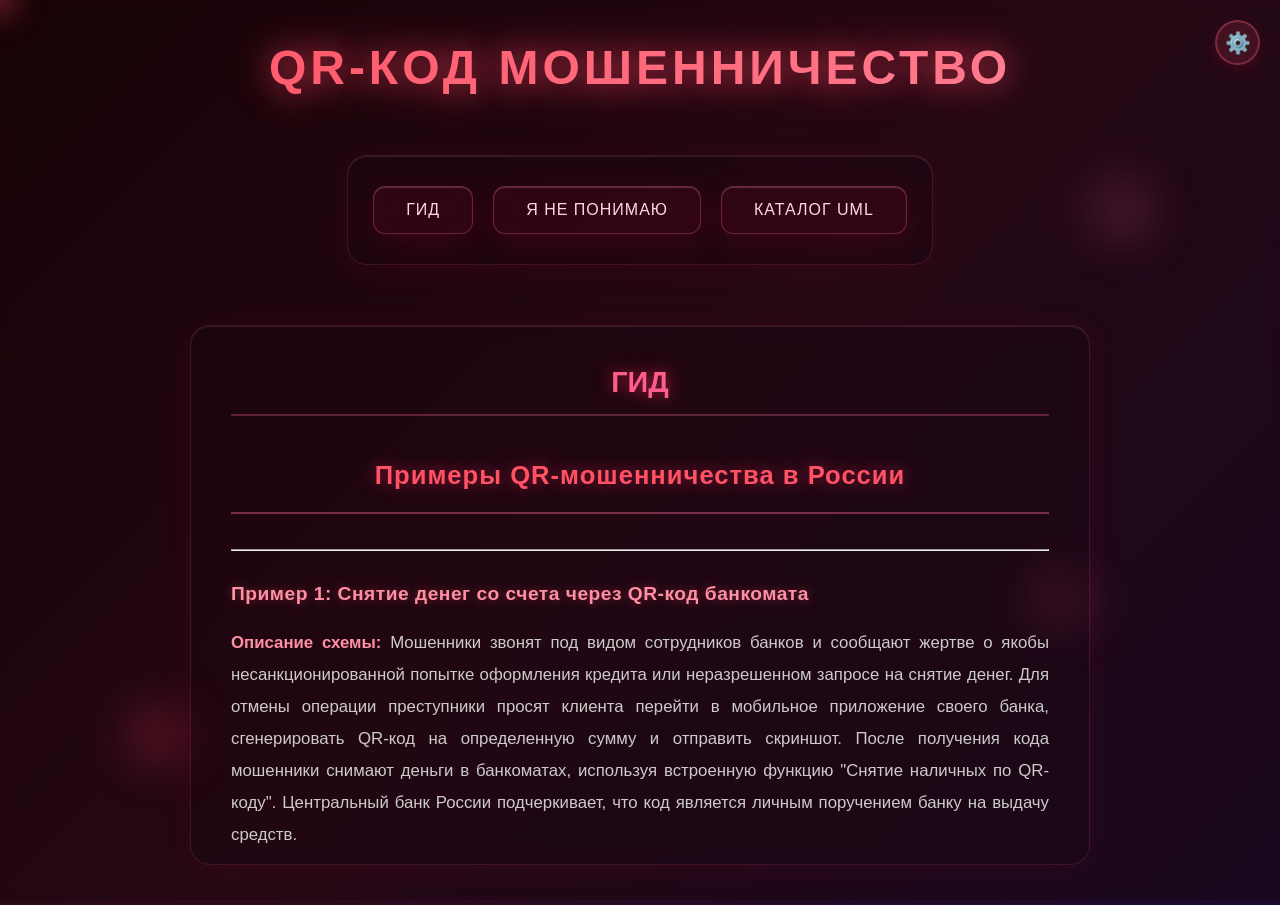
==== index.html @ 312cb4a6 "Rename QR-KOD-MOShENNIChESTVO_V1.html to index.html" ====
<!DOCTYPE html>
<html lang="ru">
<head>
    <meta charset="UTF-8">
    <meta name="viewport" content="width=device-width, initial-scale=1.0">
    <title>Glassmorphism Portal</title>
    <style>
        * {
            margin: 0;
            padding: 0;
            box-sizing: border-box;
        }

        body {
            font-family: -apple-system, BlinkMacSystemFont, 'Segoe UI', Roboto, sans-serif;
            min-height: 100vh;
            background: linear-gradient(135deg, #1a0507 0%, #2d0a1a 50%, #1a0a2e 100%);
            overflow: hidden;
            color: #e0e0e0;
        }

        /* Фиксированный фон с изображением */
        .bg-container {
            position: fixed;
            top: 0;
            left: 0;
            width: 100%;
            height: 100%;
            background-image: url('https://agi-prod-file-upload-public-main-use1.s3.amazonaws.com/bddd2656-82e0-4838-841e-92b4716a9c15');
            background-size: cover;
            background-position: center;
            background-attachment: fixed;
            z-index: -1;
            opacity: 0.85;
            filter: brightness(0.95) contrast(1.15) saturate(1.1);
        }

        /* Затемняющий слой */
        .overlay {
            position: fixed;
            top: 0;
            left: 0;
            width: 100%;
            height: 100%;
            background: rgba(26, 5, 10, 0.35);
            backdrop-filter: blur(4px) saturate(0.9);
            z-index: -0.5;
        }

        /* Контейнер приложения */
        .app-container {
            position: relative;
            z-index: 1;
            min-height: 100vh;
            display: flex;
            flex-direction: column;
            padding: 20px;
        }

        /* Заголовок */
        .header {
            text-align: center;
            padding: 20px 20px 30px;
            margin-bottom: 30px;
        }

        .header h1 {
            font-size: 3rem;
            margin: 0;
            font-weight: 900;
            letter-spacing: 4px;
            text-transform: uppercase;
            background: linear-gradient(135deg, #ff5264 0%, #ff8fa3 100%);
            -webkit-background-clip: text;
            -webkit-text-fill-color: transparent;
            background-clip: text;
            text-shadow: 0 0 30px rgba(255, 82, 100, 0.5);
            filter: drop-shadow(0 0 20px rgba(255, 50, 100, 0.4));
            transition: all 0.3s ease;
        }

        .header h1:hover {
            text-shadow: 0 0 40px rgba(255, 82, 100, 0.7);
            filter: drop-shadow(0 0 30px rgba(255, 82, 100, 0.6));
        }

        /* Навигационные кнопки (glassmorphism) */
        .nav-buttons {
            display: flex;
            justify-content: center;
            gap: 20px;
            flex-wrap: wrap;
            padding: 30px 25px;
            margin-bottom: 40px;
            background: rgba(30, 8, 18, 0.35);
            border: 1px solid rgba(255, 100, 150, 0.15);
            border-radius: 20px;
            backdrop-filter: blur(10px) saturate(0.95);
            box-shadow: 0 4px 32px rgba(255, 20, 60, 0.08), inset 0 1px 1px rgba(255, 255, 255, 0.1);
            width: fit-content;
            margin-left: auto;
            margin-right: auto;
        }

        .nav-btn {
            padding: 14px 32px;
            font-size: 1rem;
            font-weight: 500;
            border: 1.5px solid rgba(255, 100, 150, 0.3);
            background: rgba(255, 20, 60, 0.08);
            color: #ffd4e5;
            border-radius: 12px;
            cursor: pointer;
            transition: all 0.3s cubic-bezier(0.16, 1, 0.3, 1);
            backdrop-filter: blur(20px) saturate(1.2);
            box-shadow: 0 8px 32px rgba(255, 20, 60, 0.12), inset 0 1px 1px rgba(255, 255, 255, 0.2);
            position: relative;
            overflow: hidden;
            text-transform: uppercase;
            letter-spacing: 1px;
        }

        .nav-btn::before {
            display: none;
        }

        .nav-btn:hover {
            background: rgba(255, 50, 100, 0.18);
            border-color: rgba(255, 100, 150, 0.6);
            transform: translateY(-3px) scale(1.05);
            box-shadow: 0 12px 48px rgba(255, 50, 100, 0.35), inset 0 1px 1px rgba(255, 255, 255, 0.3);
            text-shadow: 0 0 15px rgba(255, 100, 150, 0.9);
        }

        .nav-btn:active {
            transform: translateY(-1px) scale(0.98);
        }

        /* Контентная область */
        .content-area {
            flex: 1;
            display: flex;
            align-items: center;
            justify-content: center;
            padding: 20px;
            min-height: 300px;
        }

        /* Блок контента (glassmorphism) */
        .content-block {
            background: rgba(30, 8, 18, 0.35);
            border: 1px solid rgba(255, 100, 150, 0.15);
            border-radius: 20px;
            padding: 40px;
            max-width: 900px;
            width: 100%;
            max-height: 60vh;
            overflow-y: auto;
            backdrop-filter: blur(10px) saturate(0.95);
            box-shadow: 0 4px 32px rgba(255, 20, 60, 0.08), inset 0 1px 1px rgba(255, 255, 255, 0.1);
            opacity: 0;
            transform: translateY(30px);
            animation: slideUp 0.6s cubic-bezier(0.16, 1, 0.3, 1) forwards;
        }

        .content-block.hidden {
            opacity: 0;
            transform: translateY(30px);
            animation: slideOut 0.4s cubic-bezier(0.16, 1, 0.3, 1) forwards;
        }

        .content-block h2 {
            font-size: 1.8rem;
            margin-bottom: 20px;
            color: #ff5c8a;
            text-shadow: 0 0 15px rgba(255, 50, 100, 0.6), 0 0 30px rgba(255, 80, 130, 0.2);
            border-bottom: 2px solid rgba(255, 100, 150, 0.3);
            padding-bottom: 15px;
            text-align: center;
        }

        /* Стиль ссылок в контенте */
        .content-block a {
            color: #ff5264;
            text-decoration: none;
            border-bottom: 2px solid #ff5264;
            transition: all 0.3s ease;
        }

        .content-block a:hover {
            color: #ff8fa3;
            border-bottom-color: #ff8fa3;
            text-shadow: 0 0 10px rgba(255, 82, 100, 0.6);
        }

        /* Стиль заголовков в контенте */
        .content-block h3 {
            font-size: 1.6rem;
            color: #ff5264;
            margin: 35px 0 35px 0;
            text-shadow: 0 0 15px rgba(255, 50, 100, 0.5);
            font-weight: 700;
            letter-spacing: 1px;
            border-bottom: 2px solid rgba(255, 100, 150, 0.4);
            padding-bottom: 12px;
            text-align: center;
        }

        .content-block h4 {
            font-size: 1.2rem;
            color: #ff8fa3;
            margin: 25px 0 15px 0;
            text-shadow: 0 0 10px rgba(255, 82, 100, 0.4);
            font-weight: 600;
            letter-spacing: 0.5px;
        }

        .content-block p {
            font-size: 1.05rem;
            line-height: 1.9;
            color: rgba(224, 224, 224, 0.9);
            margin-bottom: 18px;
            text-align: justify;
        }

        .content-block p + p {
            margin-top: 12px;
        }

        .content-block ul {
            list-style: none;
            margin: 20px 0;
            padding-left: 0;
        }

        .content-block li {
            padding: 10px 0 10px 25px;
            position: relative;
            color: rgba(224, 224, 224, 0.8);
            line-height: 1.7;
        }

        .content-block li::before {
            content: '▸';
            position: absolute;
            left: 0;
            color: #ff5c8a;
            font-size: 1.2rem;
        }

        .content-block strong {
            color: #ff8fa3;
            font-weight: 600;
        }

        .content-block em {
            color: rgba(255, 150, 180, 0.9);
            font-style: italic;
        }

        /* Стиль таблицы */
        .content-block table {
            width: 100%;
            border-collapse: collapse;
            margin: 25px 0;
            background: rgba(255, 82, 100, 0.05);
            border: 1px solid rgba(255, 100, 150, 0.2);
            border-radius: 12px;
            overflow: hidden;
        }

        .content-block table th {
            background: rgba(255, 82, 100, 0.15);
            color: #ff5c8a;
            padding: 18px;
            text-align: left;
            font-weight: 700;
            font-size: 1.05rem;
            border-bottom: 2px solid rgba(255, 100, 150, 0.3);
            letter-spacing: 0.5px;
        }

        .content-block table td {
            padding: 20px 18px;
            border-bottom: 1px solid rgba(255, 100, 150, 0.15);
            color: rgba(224, 224, 224, 0.95);
            line-height: 1.9;
            font-size: 1rem;
            font-weight: 500;
        }

        .content-block table tr:last-child td {
            border-bottom: none;
        }

        .content-block table tr:nth-child(even) {
            background: rgba(255, 82, 100, 0.08);
        }

        .content-block table tr:hover {
            background: inherit;
        }

        .content-block table strong {
            color: #ff8fa3;
        }

        /* Стиль скролбара (glassmorphism) */
        .content-block::-webkit-scrollbar {
            width: 6px;
        }

        .content-block::-webkit-scrollbar-track {
            background: transparent;
            margin-right: 4px;
        }

        .content-block::-webkit-scrollbar-thumb {
            background: linear-gradient(180deg, rgba(255, 82, 100, 0.6), rgba(255, 150, 180, 0.4));
            border-radius: 6px;
            border: 1px solid rgba(255, 100, 150, 0.15);
            box-shadow: inset 0 0 4px rgba(255, 82, 100, 0.3);
            min-height: 30px;
        }

        .content-block::-webkit-scrollbar-thumb:hover {
            background: linear-gradient(180deg, rgba(255, 82, 100, 0.8), rgba(255, 150, 180, 0.6));
            box-shadow: inset 0 0 8px rgba(255, 82, 100, 0.5), 0 0 10px rgba(255, 82, 100, 0.3);
        }

        .content-block::-webkit-scrollbar-thumb:active {
            background: linear-gradient(180deg, rgba(255, 100, 150, 0.9), rgba(255, 82, 100, 0.7));
        }

        .content-block::-webkit-scrollbar-button {
            display: none;
        }

        .content-block {
            scrollbar-width: thin;
            scrollbar-color: rgba(255, 82, 100, 0.6) transparent;
        }

        @keyframes slideUp {
            from {
                opacity: 0;
                transform: translateY(30px);
            }
            to {
                opacity: 1;
                transform: translateY(0);
            }
        }

        @keyframes slideOut {
            from {
                opacity: 1;
                transform: translateY(0);
            }
            to {
                opacity: 0;
                transform: translateY(30px);
            }
        }

        @media (max-width: 768px) {
            .header h1 {
                font-size: 1.8rem;
            }

            .nav-buttons {
                flex-direction: column;
                gap: 15px;
            }

            .nav-btn {
                width: 100%;
                padding: 12px 20px;
                font-size: 0.9rem;
            }

            .content-block {
                padding: 25px;
                max-width: 100%;
            }

            .content-block h2 {
                font-size: 1.4rem;
            }

            .content-block p {
                text-align: left;
            }

            .content-block table {
                font-size: 0.85rem;
            }

            .content-block table th,
            .content-block table td {
                padding: 12px;
            }
        }

        @keyframes float1 {
            0% { transform: translate(0, 0); }
            25% { transform: translate(50px, -80px); }
            50% { transform: translate(-30px, -40px); }
            75% { transform: translate(40px, 60px); }
            100% { transform: translate(0, 0); }
        }

        @keyframes float2 {
            0% { transform: translate(0, 0); }
            25% { transform: translate(-60px, 50px); }
            50% { transform: translate(80px, 20px); }
            75% { transform: translate(-40px, -70px); }
            100% { transform: translate(0, 0); }
        }

        @keyframes float3 {
            0% { transform: translate(0, 0); }
            25% { transform: translate(70px, 40px); }
            50% { transform: translate(-50px, 80px); }
            75% { transform: translate(30px, -50px); }
            100% { transform: translate(0, 0); }
        }

        @keyframes pulse {
            0%, 100% { opacity: 0.4; }
            50% { opacity: 0.8; }
        }

        .glow-accent {
            position: fixed;
            width: 60px;
            height: 60px;
            border-radius: 50%;
            filter: blur(25px);
            pointer-events: none;
            z-index: 0;
        }

        .glow-accent:nth-child(3) {
            bottom: 15%;
            left: 10%;
            background: radial-gradient(circle, rgba(255, 50, 100, 0.5), transparent);
            animation: float1 8s ease-in-out infinite, pulse 4s ease-in-out infinite;
        }

        .glow-accent:nth-child(4) {
            bottom: 30%;
            right: 15%;
            background: radial-gradient(circle, rgba(255, 80, 130, 0.45), transparent);
            animation: float2 10s ease-in-out infinite, pulse 3.5s ease-in-out infinite;
        }

        .glow-accent:nth-child(5) {
            top: 20%;
            right: 10%;
            background: radial-gradient(circle, rgba(255, 100, 150, 0.4), transparent);
            animation: float3 12s ease-in-out infinite, pulse 4.5s ease-in-out infinite;
        }

        /* Светящаяся частичка следящая за курсором */
        .cursor-glow {
            position: fixed;
            width: 20px;
            height: 20px;
            border-radius: 50%;
            background: radial-gradient(circle, rgba(255, 82, 100, 0.9), transparent);
            filter: blur(12px);
            pointer-events: none;
            z-index: 2;
            box-shadow: 0 0 20px rgba(255, 82, 100, 0.7), 0 0 40px rgba(255, 82, 100, 0.3);
        }

        /* Меню экспериментальных функций */
        .experimental-menu {
            position: fixed;
            top: 20px;
            right: 20px;
            z-index: 100;
        }

        .experimental-btn {
            width: 45px;
            height: 45px;
            border-radius: 50%;
            background: rgba(255, 82, 100, 0.15);
            border: 2px solid rgba(255, 100, 150, 0.3);
            color: #ff5264;
            font-size: 1.3rem;
            cursor: pointer;
            transition: all 0.3s ease;
            display: flex;
            align-items: center;
            justify-content: center;
            backdrop-filter: blur(10px);
            box-shadow: 0 4px 15px rgba(255, 20, 60, 0.15);
        }

        .experimental-btn:hover {
            background: rgba(255, 82, 100, 0.25);
            border-color: rgba(255, 100, 150, 0.6);
            transform: scale(1.1);
            box-shadow: 0 6px 20px rgba(255, 82, 100, 0.3);
        }

        .experimental-dropdown {
            position: absolute;
            top: 60px;
            right: 0;
            background: rgba(30, 8, 18, 0.35);
            border: 1px solid rgba(255, 100, 150, 0.15);
            border-radius: 15px;
            backdrop-filter: blur(10px);
            box-shadow: 0 4px 32px rgba(255, 20, 60, 0.15);
            min-width: 250px;
            display: none;
            flex-direction: column;
            z-index: 101;
            padding: 15px 0;
            animation: dropdownShow 0.3s ease;
        }

        .experimental-dropdown.active {
            display: flex;
        }

        .exp-option {
            padding: 12px 20px;
            color: rgba(224, 224, 224, 0.85);
            cursor: pointer;
            display: flex;
            align-items: center;
            justify-content: space-between;
            transition: all 0.2s ease;
            font-size: 0.95rem;
        }

        .exp-option:hover {
            background: rgba(255, 82, 100, 0.15);
            color: #ff8fa3;
        }

        .exp-option strong {
            color: #ff5264;
        }

        .toggle-switch {
            width: 40px;
            height: 22px;
            background: rgba(255, 82, 100, 0.3);
            border-radius: 11px;
            position: relative;
            transition: all 0.3s ease;
        }

        .toggle-switch.active {
            background: rgba(100, 200, 100, 0.5);
        }

        .toggle-switch::after {
            content: '';
            position: absolute;
            width: 18px;
            height: 18px;
            background: rgba(255, 255, 255, 0.9);
            border-radius: 50%;
            top: 2px;
            left: 2px;
            transition: all 0.3s ease;
        }

        .toggle-switch.active::after {
            left: 20px;
        }

        @keyframes dropdownShow {
            from {
                opacity: 0;
                transform: translateY(-10px);
            }
            to {
                opacity: 1;
                transform: translateY(0);
            }
        }

        /* Trail эффект */
        .cursor-trail {
            position: fixed;
            border-radius: 50%;
            background: radial-gradient(circle, rgba(255, 82, 100, 0.6), transparent);
            filter: blur(10px);
            pointer-events: none;
            z-index: 1;
        }
    </style>
</head>
<body>
    <div class="bg-container"></div>
    <div class="overlay"></div>
    <div class="glow-accent"></div>
    <div class="glow-accent"></div>
    <div class="glow-accent"></div>

    <div class="app-container">
        <div class="header">
            <h1>QR-КОД МОШЕННИЧЕСТВО</h1>
        </div>

        <div class="nav-buttons">
            <button class="nav-btn" onclick="showContent('guide')">ГИД</button>
            <button class="nav-btn" onclick="showContent('help')">Я НЕ ПОНИМАЮ</button>
            <button class="nav-btn" onclick="showContent('catalog')">Каталог UML</button>
        </div>

        <div class="content-area">
            <div id="content" class="content-block hidden">
                <h2 id="content-title">Добро пожаловать</h2>
                <p id="content-text">Выберите один из разделов сверху для начала работы.</p>
            </div>
        </div>
    </div>

    <!-- Меню экспериментальных функций -->
    <div class="experimental-menu">
        <button class="experimental-btn" id="expMenuBtn">⚙️</button>
        <div class="experimental-dropdown" id="expDropdown">
            <div class="exp-option">
                <strong>Динамический фон</strong>
                <div class="toggle-switch" id="dynamicBgToggle"></div>
            </div>
        </div>
    </div>

    <script>
        const contentData = {
            guide: {
                title: 'ГИД',
                text: '<h3>Примеры QR-мошенничества в России</h3><hr/><h4>Пример 1: Снятие денег со счета через QR-код банкомата</h4><p><strong>Описание схемы:</strong> Мошенники звонят под видом сотрудников банков и сообщают жертве о якобы несанкционированной попытке оформления кредита или неразрешенном запросе на снятие денег. Для отмены операции преступники просят клиента перейти в мобильное приложение своего банка, сгенерировать QR-код на определенную сумму и отправить скриншот. После получения кода мошенники снимают деньги в банкоматах, используя встроенную функцию "Снятие наличных по QR-коду". Центральный банк России подчеркивает, что код является личным поручением банку на выдачу средств.</p><p><strong>Источники:</strong> <a href="https://www.rbc.ru/finances/07/04/2023/642fc1659a7947173d24446f" target="_blank">РБК</a> — официальное сообщение Центрального Банка России от 6 апреля 2023 года и <a href="https://ria.ru" target="_blank">РИА Новости</a> — комментарии эксперта от 31 мая 2025 года.</p><hr/><h4>Пример 2: Фальшивые коды на сервисах проката (самокатах и велосипедах)</h4><p><strong>Описание схемы:</strong> Мошенники печатают собственные QR-коды и наклеивают их поверх оригинальных кодов на самокатах и велосипедах кикшеринг-сервисов. При сканировании поддельного кода пользователь попадает на поддельный сайт, имитирующий приложение сервиса проката. На фишинговой странице жертве предлагают оплатить аренду со скидкой через Систему быстрых платежей или криптовалюту. После перевода денег сайт пишет о якобы возникшей "ошибке", обещая возврат, однако аферисты переводят средства через цепочку подставных счетов.</p><p><strong>Источники:</strong> <a href="https://t-j.ru/qr-samokat/" target="_blank">T-Ж</a> — статья от 1 октября 2024 года, и <a href="https://ria.ru" target="_blank">РИА Новости</a> — официальное предупреждение МВД от 21 марта 2025 года.</p><hr/><h4>Пример 3: QR-коды в фишинг-объявлениях о государственных выплатах через "Госуслуги"</h4><p><strong>Описание схемы:</strong> Мошенники размещают в общественных местах фейковые объявления о гарантированных государственных социальных выплатах с QR-кодами. После сканирования кода жертва попадает на фишинговый сайт, который является точной копией портала "Госуслуги". Жертвам предлагают ввести персональные данные (фамилию, паспортную информацию, номер телефона), логин и пароль от аккаунта "Госуслуги", а некоторых даже просят код из SMS. С помощью украденного аккаунта мошенники получают доступ к различным услугам: запросам на получение субсидий, налоговых вычетов, регистрации ИП и другим государственным услугам.</p><p><strong>Источники:</strong> <a href="https://imho.press" target="_blank">ИМХО</a> — статья от 19 октября 2025 года с ссылкой на официальные данные пресс-центра МВД России.</p>'
            },
            help: {
                title: 'Я НЕ ПОНИМАЮ',
                text: '<h3>Таблица защиты для разных категорий пользователей</h3><table><thead><tr><th>Школьник (подросток)</th><th>Эксперт ИТ</th><th>Пожилой человек</th></tr></thead><tbody><tr><td><strong>QR-коды со скидками:</strong><br/>Если видишь в кафе или магазине QR код «скидка/бонус», не сканируй его просто ради интереса, особенно если наклейка выглядит криво или поверх другого кода. Сначала спроси у официанта или продавца: «Эта скидка настоящая? Можно получить её без QR кода, по карте или через приложение?». Если всё таки сканируешь, не спеши нажимать: посмотри, на какой сайт ведёт ссылка, и не вводи данные карты, логины и коды из SMS — лучше сразу закрыть страницу.</td><td><strong>QR-коды со скидками:</strong><br/>Подмена QR кода на стойке в офлайновой точке — классический кейс quishing и физической компрометации носителя: пользователь через подложный код уходит на фишинговый фронтенд, заточенный под кражу платёжных реквизитов и учётных данных ДБО. Рациональная стратегия: воспринимать любой «скидочный» QR как недоверенный входной канал, использовать только собственные доверенные точки входа — заранее сохранённые URL/приложения банка и ритейлера, проверять FQDN, сертификат и fingerprint, открывать ссылку в изолированном профиле/песочнице. Для платежей — никакого ввода PAN/CVV/OTP после перехода по QR.</td><td><strong>QR-коды со скидками:</strong><br/>Если где то в кафе или магазине висят «квадратики для скидки», не нужно их фотографировать и нажимать на появившиеся надписи. Скажите официанту или продавцу: «Если есть скидка, примените её сами, я заплачу как обычно — картой через терминал или наличными». Любая «скидка», ради которой нужно наводить телефон на неизвестный квадратик, может быть обманом.</td></tr><tr><td><strong>Объявления о выплатах:</strong><br/>Если видишь на улице или в школе объявление «госвыплаты», «пособия», «деньги от государства» с QR кодом — не верь на слово и не сканируй сразу. Государственные услуги удобнее и безопаснее проверять через официальное приложение «Госуслуги» или сайт, который ты открываешь сам. Если тема интересна, покажи объявление взрослым и договорись, что вы вместе проверите информацию на официальном сайте.</td><td><strong>Объявления о выплатах:</strong><br/>Во всех сценариях с «господдержкой/выплатами» через QR код речь идёт о таргетированном фишинге на бренд Госуслуг и госорганов. Оптимальный паттерн: полное игнорирование любых «инициатив снизу» как входной точки и жёсткий переход только через собственный доверенный путь — прямой ввод домена, проверка HTTPS/HSTS, отсутствие подозрительных редиректов. Рассматривать находки как IOC: собирать артефакты (URL, домен, сертификат), эскалировать в CERT, выстраивать policy по домашнему.</td><td><strong>Объявления о выплатах:</strong><br/>Если видите бумагу на подъезде, в поликлинике или в автобусе «Государство дарит выплаты, наведите телефон на квадратик» — не верьте этому и не наводите телефон. Если хотите узнать, положены ли вам какие то деньги, попросите детей, внуков или сотрудника МФЦ проверить это через официальный сайт. Запомните: всё, что обещает «легкие деньги по квадратику», чаще всего обман.</td></tr><tr><td><strong>QR-коды в мессенджерах:</strong><br/>Если кто то в мессенджере пишет, что он «из банка» или «админ сервиса» и просит отсканировать QR код для получения приза или скидки, просто не делай этого и не отправляй им скрины. Банк никогда не просит генерировать и пересылать QR коды в переписке. При сомнениях открой приложение банка сам и посмотри, есть ли там сообщения о проблемах.</td><td><strong>QR-коды в мессенджерах:</strong><br/>Звонок или сообщение «из банка/службы безопасности» с просьбой сгенерировать QR код «для отмены операции» — это комплексная social engineering TTP для удалённого cash out. Базовая модель реагирования: трактовать любой входящий канал как скомпрометированный, разорвать сессию, перейти в out of band канал — самостоятельный звонок по доверенному номеру или чат в приложении. Строгий запрет на генерацию и пересылку QR; при факте взаимодействия — рассматривать устройство как скомпрометированное, собирать артефакты.</td><td><strong>QR-коды в мессенджерах:</strong><br/>Если вам звонят и говорят: «Мы из банка, наведите телефон на квадратик или пришлите фотографию кода, чтобы спасти ваши деньги», просто положите трубку. Потом сами наберите номер банка с вашей карты или из книжки и спросите, всё ли в порядке. Так безопаснее, чем слушать незнакомого человека по телефону.</td></tr></tbody></table>'
            },
            catalog: {
                title: 'Каталог UML',
                text: '<h3 style="margin: 35px 0; text-align: center;">В разработке 🔧</h3><p style="text-align: center; font-size: 1.2rem; color: rgba(224, 224, 224, 0.8);">Раздел находится в активной разработке. Скоро здесь появятся диаграммы системы мошенничества: классы, последовательности, варианты использования и развёртывание инфраструктуры.</p>'
            }
        };

        let currentContent = null;

        function showContent(section) {
            const contentBlock = document.getElementById('content');
            const contentTitle = document.getElementById('content-title');
            const contentText = document.getElementById('content-text');

            const scrollToTop = () => {
                try {
                    contentBlock.scrollTo({ top: 0, behavior: 'smooth' });
                } catch (e) {
                    contentBlock.scrollTop = 0;
                }
            };

            if (currentContent === section) {
                scrollToTop();
                return;
            }

            if (currentContent !== null) {
                contentBlock.classList.add('hidden');
                setTimeout(() => {
                    updateContent(section, contentTitle, contentText, contentBlock);
                    contentBlock.classList.remove('hidden');
                    scrollToTop();
                }, 300);
            } else {
                updateContent(section, contentTitle, contentText, contentBlock);
                contentBlock.classList.remove('hidden');
                scrollToTop();
            }

            currentContent = section;
        }

        function updateContent(section, titleEl, textEl, blockEl) {
            const data = contentData[section];
            titleEl.textContent = data.title;
            textEl.innerHTML = data.text;
        }

        window.addEventListener('DOMContentLoaded', () => {
            showContent('guide');
        });
    </script>

    <div class="cursor-glow" id="cursorGlow"></div>

    <script>
        let mouseX = 0, mouseY = 0;
        let glowX = 0, glowY = 0;
        const cursorGlow = document.getElementById('cursorGlow');
        const speed = 0.2;

        document.addEventListener('mousemove', (e) => {
            mouseX = e.clientX;
            mouseY = e.clientY;
        });

        function createTrail(x, y) {
            const trail = document.createElement('div');
            trail.className = 'cursor-trail';
            trail.style.width = '12px';
            trail.style.height = '12px';
            trail.style.left = x - 6 + 'px';
            trail.style.top = y - 6 + 'px';
            trail.style.opacity = '0.6';
            document.body.appendChild(trail);

            let opacity = 0.6;
            const fadeInterval = setInterval(() => {
                opacity -= 0.05;
                trail.style.opacity = opacity;
                if (opacity <= 0) {
                    clearInterval(fadeInterval);
                    trail.remove();
                }
            }, 30);
        }

        // Экспериментальные функции
        let dynamicBgEnabled = false;
        const expMenuBtn = document.getElementById('expMenuBtn');
        const expDropdown = document.getElementById('expDropdown');
        const dynamicBgToggle = document.getElementById('dynamicBgToggle');
        const bgContainer = document.querySelector('.bg-container');

        expMenuBtn.addEventListener('click', () => {
            expDropdown.classList.toggle('active');
        });

        dynamicBgToggle.addEventListener('click', () => {
            dynamicBgEnabled = !dynamicBgEnabled;
            dynamicBgToggle.classList.toggle('active');

            if (!dynamicBgEnabled) {
                bgContainer.style.transform = 'scale(1) translate(0, 0)';
            }
        });

        function animateGlow() {
            glowX += (mouseX - glowX) * speed;
            glowY += (mouseY - glowY) * speed;

            cursorGlow.style.left = glowX - 10 + 'px';
            cursorGlow.style.top = glowY - 10 + 'px';

            // Динамический фон - параллакс эффект
            if (dynamicBgEnabled) {
                const centerX = window.innerWidth / 2;
                const centerY = window.innerHeight / 2;
                const moveX = (mouseX - centerX) * 0.02;
                const moveY = (mouseY - centerY) * 0.02;
                bgContainer.style.transform = `scale(1.15) translate(${-moveX}px, ${-moveY}px)`;
            }

            if (Math.random() > 0.7) {
                createTrail(glowX, glowY);
            }

            requestAnimationFrame(animateGlow);
        }

        animateGlow();
    </script>
</body>
</html>
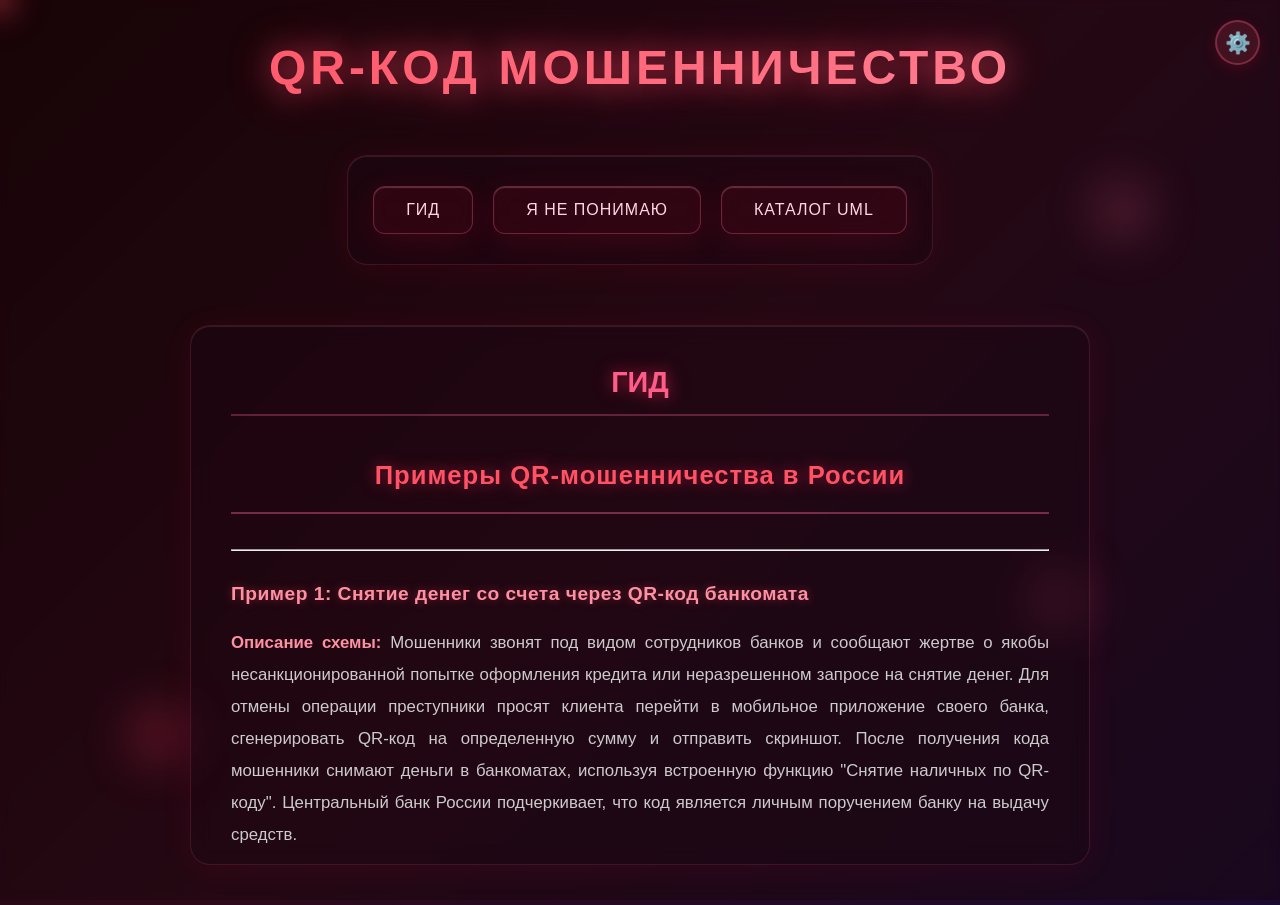
==== commit c2e3a695: "Update index.html" ====
--- a/index.html
+++ b/index.html
@@ -26,7 +26,7 @@
             left: 0;
             width: 100%;
             height: 100%;
-            background-image: url('https://agi-prod-file-upload-public-main-use1.s3.amazonaws.com/bddd2656-82e0-4838-841e-92b4716a9c15');
+            background-image: url('https://raw.githubusercontent.com/denny4-user/web/d90f99087b5c7d99e11a0bdbaac78a7ccd2ed063/generation-3bbce16b-5093-4cf6-b208-935501238b1b.png');
             background-size: cover;
             background-position: center;
             background-attachment: fixed;
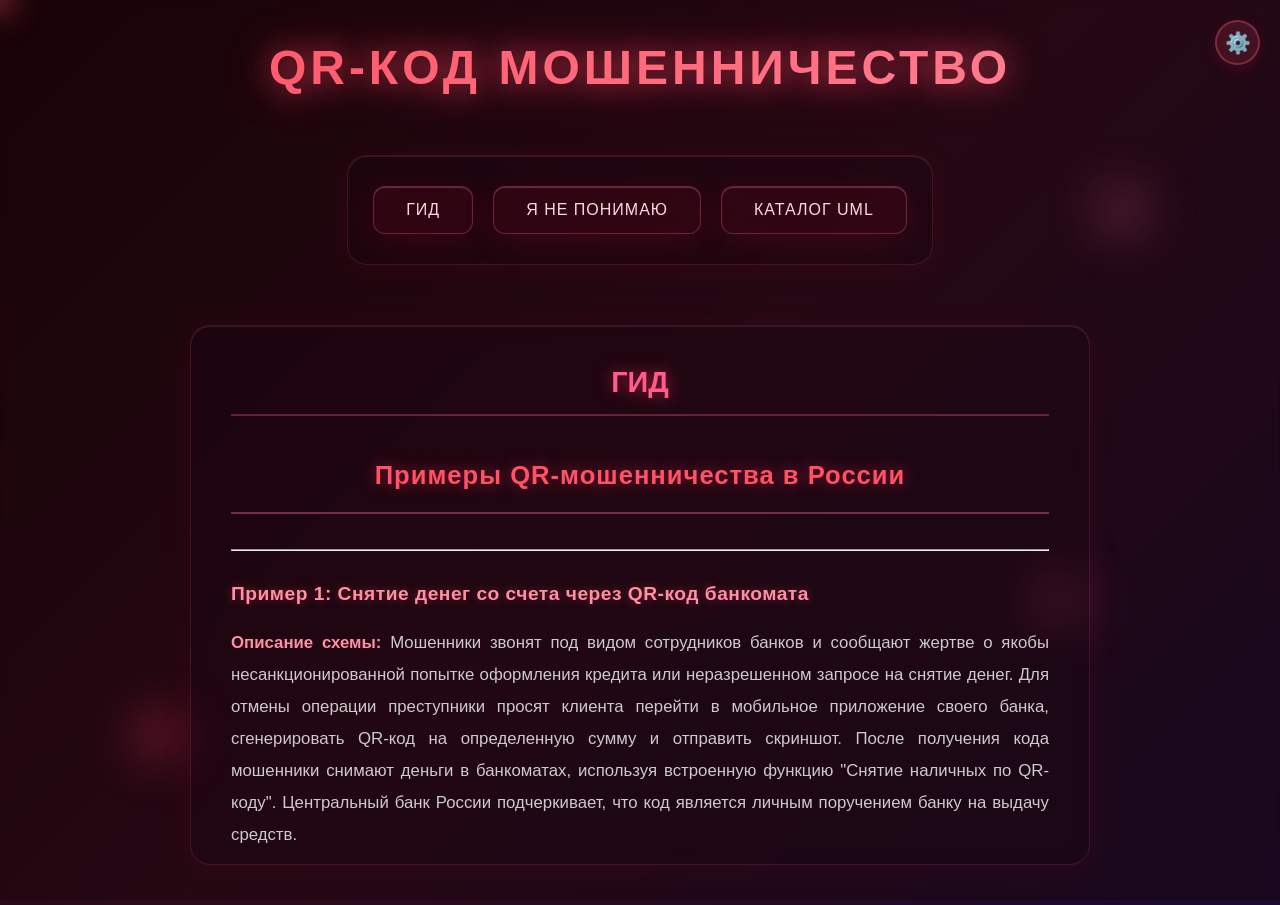
==== commit 116794e8: "Update index.html" ====
--- a/index.html
+++ b/index.html
@@ -3,7 +3,7 @@
 <head>
     <meta charset="UTF-8">
     <meta name="viewport" content="width=device-width, initial-scale=1.0">
-    <title>Glassmorphism Portal</title>
+    <title>Гид по QR кодам</title>
     <style>
         * {
             margin: 0;
@@ -293,12 +293,10 @@
             border-bottom: none;
         }
 
-        .content-block table tr:nth-child(even) {
-            background: rgba(255, 82, 100, 0.08);
-        }
+
 
         .content-block table tr:hover {
-            background: inherit;
+            background: transparent !important;
         }
 
         .content-block table strong {
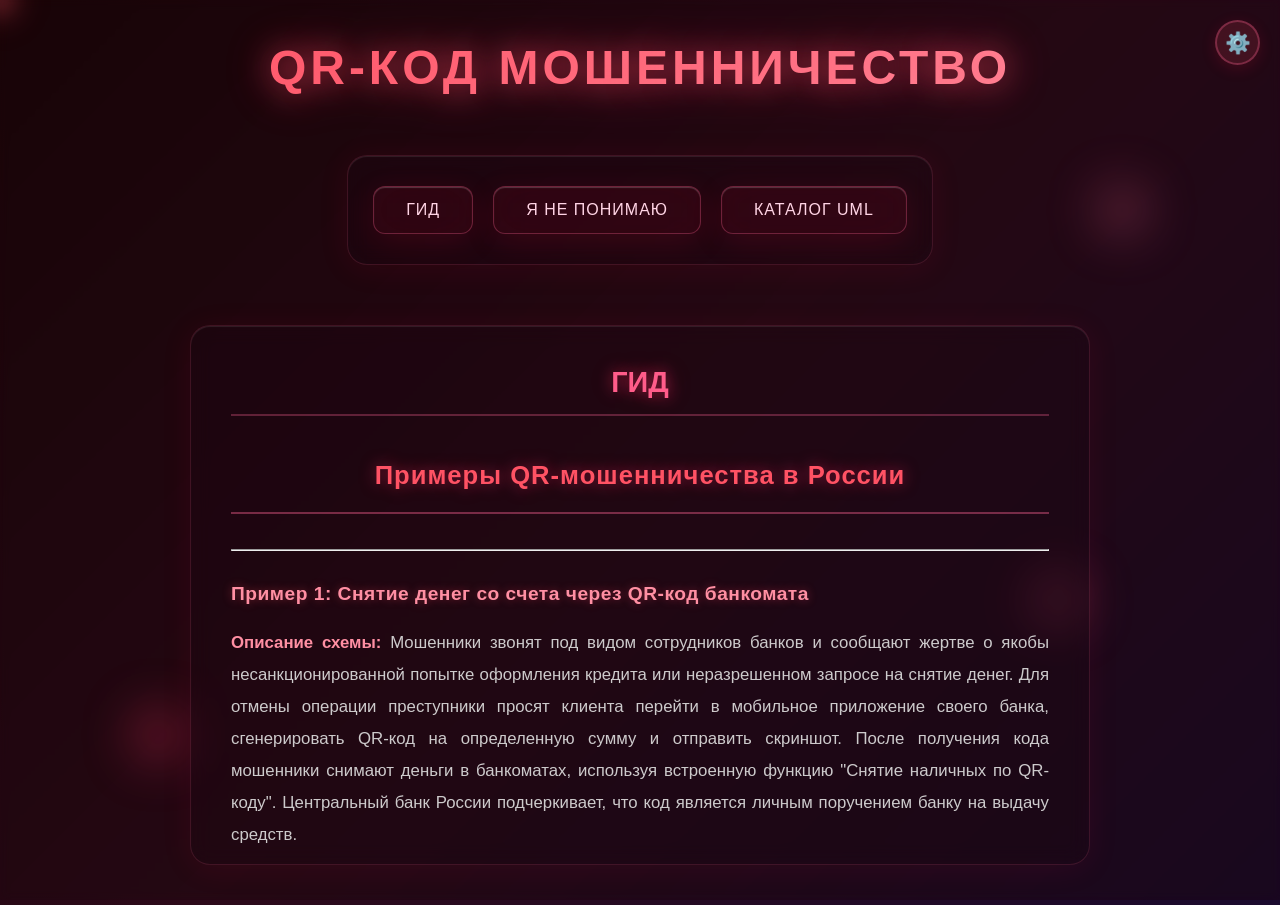
==== commit aa6c2f08: "Update index.html" ====
--- a/index.html
+++ b/index.html
@@ -3,7 +3,7 @@
 <head>
     <meta charset="UTF-8">
     <meta name="viewport" content="width=device-width, initial-scale=1.0">
-    <title>Гид по QR кодам</title>
+    <title>Glassmorphism Portal</title>
     <style>
         * {
             margin: 0;
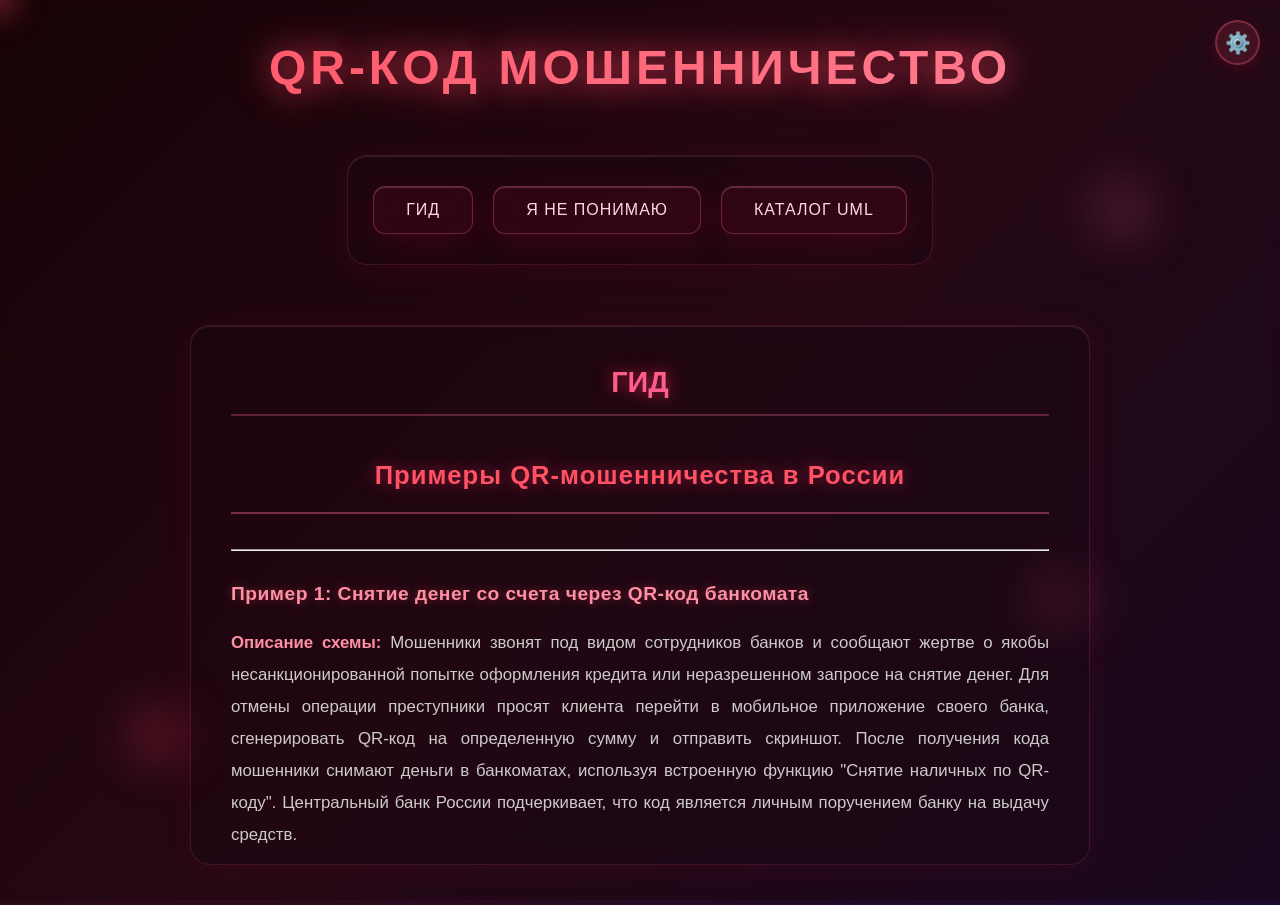
==== commit 72505174: "Update index.html" ====
--- a/index.html
+++ b/index.html
@@ -3,7 +3,7 @@
 <head>
     <meta charset="UTF-8">
     <meta name="viewport" content="width=device-width, initial-scale=1.0">
-    <title>Glassmorphism Portal</title>
+    <title>Гид по QR кодам</title>
     <style>
         * {
             margin: 0;
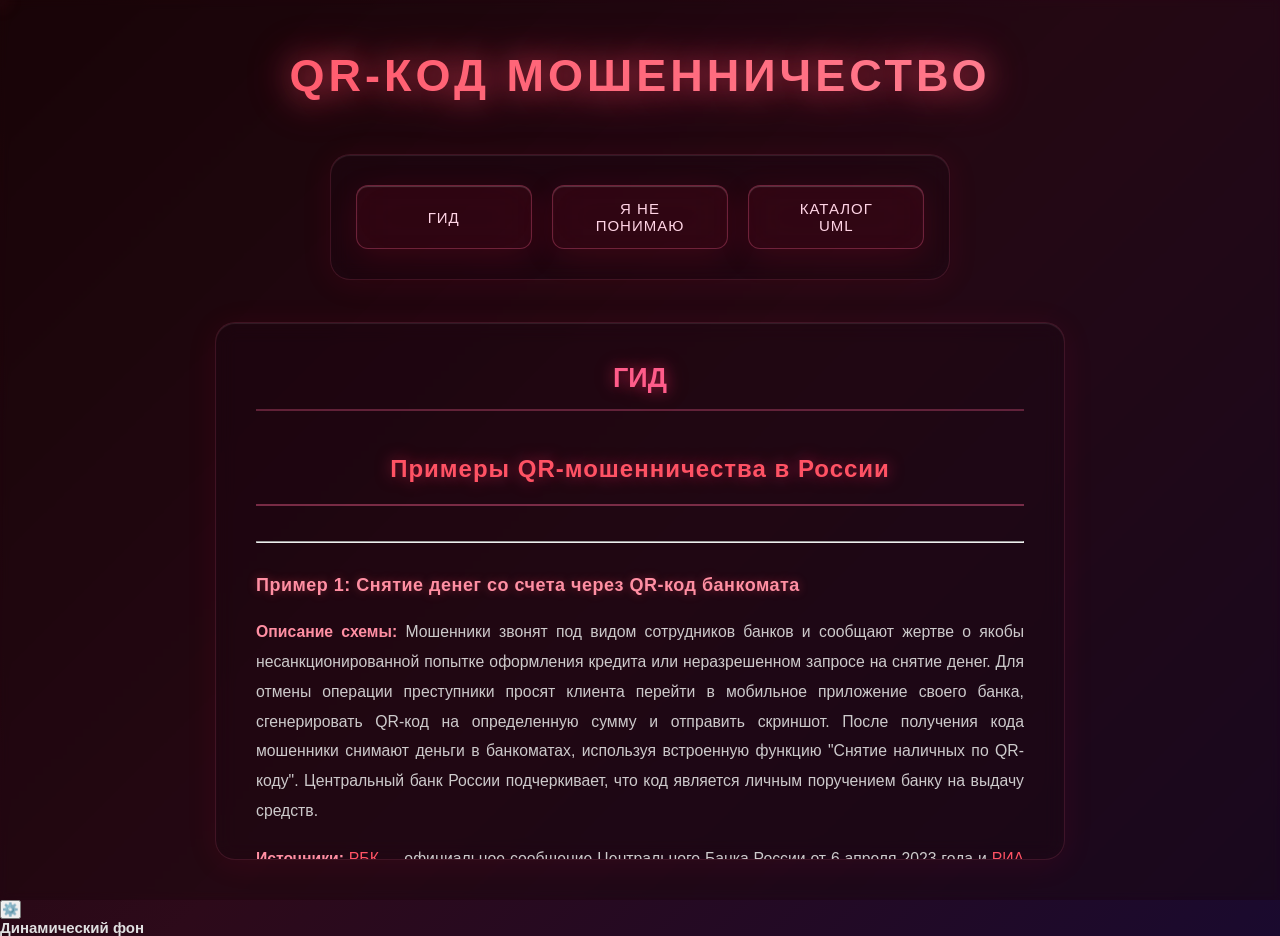
==== commit 3cb7c475: "<НА ПАРАХ> Update index.html" ====
--- a/index.html
+++ b/index.html
@@ -2,7 +2,7 @@
 <html lang="ru">
 <head>
     <meta charset="UTF-8">
-    <meta name="viewport" content="width=device-width, initial-scale=1.0">
+    <meta name="viewport" content="width=device-width, initial-scale=1.0, user-scalable=no, viewport-fit=cover">
     <title>Гид по QR кодам</title>
     <style>
         * {
@@ -49,19 +49,27 @@
 
         /* Контейнер приложения */
         .app-container {
+            overflow: hidden;
+            min-height: 0;
             position: relative;
             z-index: 1;
-            min-height: 100vh;
+            height: 100vh;
+            height: 100svh;
             display: flex;
             flex-direction: column;
             padding: 20px;
+            width: 100%;
+            max-width: 100%;
+            box-sizing: border-box;
         }
 
         /* Заголовок */
         .header {
             text-align: center;
-            padding: 20px 20px 30px;
-            margin-bottom: 30px;
+            padding: clamp(15px, 3vw, 30px) 15px;
+            margin-bottom: clamp(10px, 2vw, 22px);
+            width: 100%;
+            box-sizing: border-box;
         }
 
         .header h1 {
@@ -88,28 +96,30 @@
         .nav-buttons {
             display: flex;
             justify-content: center;
-            gap: 20px;
+            gap: clamp(12px, 2vw, 20px);
             flex-wrap: wrap;
-            padding: 30px 25px;
-            margin-bottom: 40px;
+            padding: clamp(15px, 3vw, 30px) clamp(15px, 4vw, 25px);
+            margin-bottom: clamp(10px, 2vw, 22px);
             background: rgba(30, 8, 18, 0.35);
             border: 1px solid rgba(255, 100, 150, 0.15);
-            border-radius: 20px;
+            border-radius: clamp(15px, 3vw, 20px);
             backdrop-filter: blur(10px) saturate(0.95);
             box-shadow: 0 4px 32px rgba(255, 20, 60, 0.08), inset 0 1px 1px rgba(255, 255, 255, 0.1);
-            width: fit-content;
+            width: clamp(90%, 95vw, fit-content);
+            max-width: 95%;
             margin-left: auto;
             margin-right: auto;
+            box-sizing: border-box;
         }
 
         .nav-btn {
-            padding: 14px 32px;
-            font-size: 1rem;
+            padding: clamp(12px, 2.5vw, 14px) clamp(16px, 4vw, 32px);
+            font-size: clamp(0.85rem, 2.5vw, 1rem);
             font-weight: 500;
             border: 1.5px solid rgba(255, 100, 150, 0.3);
             background: rgba(255, 20, 60, 0.08);
             color: #ffd4e5;
-            border-radius: 12px;
+            border-radius: clamp(10px, 2vw, 12px);
             cursor: pointer;
             transition: all 0.3s cubic-bezier(0.16, 1, 0.3, 1);
             backdrop-filter: blur(20px) saturate(1.2);
@@ -117,7 +127,13 @@
             position: relative;
             overflow: hidden;
             text-transform: uppercase;
-            letter-spacing: 1px;
+            letter-spacing: clamp(0.5px, 1vw, 1px);
+            min-height: 44px;
+            display: flex;
+            align-items: center;
+            justify-content: center;
+            flex: 1;
+            min-width: clamp(70px, 20vw, 150px);
         }
 
         .nav-btn::before {
@@ -144,23 +160,31 @@
             justify-content: center;
             padding: 20px;
             min-height: 300px;
-        }
+            width: 100%;
+            max-width: 100%;
+            box-sizing: border-box;
+        
+            min-height: 0;
+            flex: 1 1 auto;}
 
         /* Блок контента (glassmorphism) */
         .content-block {
             background: rgba(30, 8, 18, 0.35);
             border: 1px solid rgba(255, 100, 150, 0.15);
             border-radius: 20px;
-            padding: 40px;
-            max-width: 900px;
+            padding: clamp(20px, 4vw, 40px);
+            max-width: clamp(280px, 90vw, 900px);
             width: 100%;
-            max-height: 60vh;
+            max-height: min(75vh, 100%);
             overflow-y: auto;
+            overflow-x: hidden;
+            align-self: stretch;
             backdrop-filter: blur(10px) saturate(0.95);
             box-shadow: 0 4px 32px rgba(255, 20, 60, 0.08), inset 0 1px 1px rgba(255, 255, 255, 0.1);
             opacity: 0;
             transform: translateY(30px);
             animation: slideUp 0.6s cubic-bezier(0.16, 1, 0.3, 1) forwards;
+            box-sizing: border-box;
         }
 
         .content-block.hidden {
@@ -361,232 +385,360 @@
             }
         }
 
+        @media (max-width: 1440px) {
+            html {
+                font-size: 15px;
+            }
+
+            .content-block {
+                max-width: clamp(300px, 85vw, 850px);
+            }
+        }
+
+        @media (max-width: 1024px) {
+            html {
+                font-size: 14px;
+            }
+
+            .content-block {
+                max-width: clamp(280px, 80vw, 800px);
+            }
+
+            .nav-buttons {
+                flex-wrap: wrap;
+            }
+        }
+
+        @media (max-width: 900px) {
+            html {
+                font-size: clamp(13px, 2vw, 14px);
+            }
+
+            .header h1 {
+                font-size: clamp(1.4rem, 5vw, 2rem);
+            }
+
+            .nav-buttons {
+                flex-wrap: wrap;
+                gap: clamp(10px, 2vw, 15px);
+            }
+
+            .nav-btn {
+                flex: 1 1 auto;
+                min-width: 100px;
+            }
+
+            .content-block {
+                max-height: 65vh;
+                padding: clamp(20px, 3vw, 30px);
+            }
+        }
+
         @media (max-width: 768px) {
+            html {
+                font-size: clamp(13px, 2.5vw, 14px);
+            }
+
+            .header {
+                padding: clamp(12px, 2.5vw, 20px) 10px;
+                margin-bottom: clamp(12px, 2.5vw, 20px);
+            }
+
             .header h1 {
-                font-size: 1.8rem;
+                font-size: clamp(1.2rem, 5.5vw, 1.8rem);
+                letter-spacing: clamp(1px, 1vw, 2px);
             }
 
             .nav-buttons {
-                flex-direction: column;
-                gap: 15px;
+                flex-direction: row;
+                flex-wrap: wrap;
+                gap: clamp(8px, 2vw, 12px);
+                padding: clamp(12px, 2vw, 20px);
+                margin-bottom: clamp(12px, 2.5vw, 20px);
+                width: 100%;
+                max-width: 100%;
             }
 
             .nav-btn {
-                width: 100%;
-                padding: 12px 20px;
-                font-size: 0.9rem;
+                padding: clamp(11px, 2vw, 12px) clamp(12px, 3vw, 20px);
+                font-size: clamp(0.8rem, 2.5vw, 0.95rem);
+                flex: 1 1 auto;
+                min-width: 80px;
+                min-height: 42px;
+            }
+
+            .content-area {
+                padding: clamp(10px, 2vw, 15px);
+                min-height: auto;
             }
 
             .content-block {
-                padding: 25px;
+                padding: clamp(18px, 3vw, 25px);
                 max-width: 100%;
+                max-height: 65vh;
+                border-radius: clamp(12px, 2.5vw, 15px);
             }
 
             .content-block h2 {
-                font-size: 1.4rem;
+                font-size: clamp(1.1rem, 4.5vw, 1.4rem);
+                margin-bottom: clamp(15px, 2.5vw, 18px);
+            }
+
+            .content-block h3 {
+                font-size: clamp(1rem, 4vw, 1.3rem);
+                margin: clamp(18px, 2.5vw, 25px) 0 clamp(12px, 2vw, 20px) 0;
+            }
+
+            .content-block h4 {
+                font-size: clamp(0.9rem, 3.5vw, 1.1rem);
+                margin: clamp(15px, 2.5vw, 18px) 0 clamp(10px, 2vw, 12px) 0;
             }
 
             .content-block p {
+                font-size: clamp(0.9rem, 2.8vw, 1rem);
                 text-align: left;
+                line-height: clamp(1.7, 4vw, 1.85);
+                margin-bottom: clamp(12px, 2vw, 15px);
+            }
+
+            .content-block ul {
+                margin: clamp(12px, 2vw, 15px) 0;
+                padding-left: 0;
+            }
+
+            .content-block li {
+                padding: clamp(7px, 1.5vw, 10px) 0 clamp(7px, 1.5vw, 10px) clamp(20px, 4vw, 25px);
+                font-size: clamp(0.9rem, 2.8vw, 1rem);
             }
 
             .content-block table {
-                font-size: 0.85rem;
+                font-size: clamp(0.85rem, 2.5vw, 0.95rem);
+                margin: clamp(15px, 2vw, 20px) 0;
             }
 
             .content-block table th,
             .content-block table td {
-                padding: 12px;
-            }
-        }
-
-        @keyframes float1 {
-            0% { transform: translate(0, 0); }
-            25% { transform: translate(50px, -80px); }
-            50% { transform: translate(-30px, -40px); }
-            75% { transform: translate(40px, 60px); }
-            100% { transform: translate(0, 0); }
-        }
-
-        @keyframes float2 {
-            0% { transform: translate(0, 0); }
-            25% { transform: translate(-60px, 50px); }
-            50% { transform: translate(80px, 20px); }
-            75% { transform: translate(-40px, -70px); }
-            100% { transform: translate(0, 0); }
-        }
-
-        @keyframes float3 {
-            0% { transform: translate(0, 0); }
-            25% { transform: translate(70px, 40px); }
-            50% { transform: translate(-50px, 80px); }
-            75% { transform: translate(30px, -50px); }
-            100% { transform: translate(0, 0); }
-        }
-
-        @keyframes pulse {
-            0%, 100% { opacity: 0.4; }
-            50% { opacity: 0.8; }
-        }
-
-        .glow-accent {
-            position: fixed;
-            width: 60px;
-            height: 60px;
-            border-radius: 50%;
-            filter: blur(25px);
-            pointer-events: none;
-            z-index: 0;
-        }
-
-        .glow-accent:nth-child(3) {
-            bottom: 15%;
-            left: 10%;
-            background: radial-gradient(circle, rgba(255, 50, 100, 0.5), transparent);
-            animation: float1 8s ease-in-out infinite, pulse 4s ease-in-out infinite;
-        }
-
-        .glow-accent:nth-child(4) {
-            bottom: 30%;
-            right: 15%;
-            background: radial-gradient(circle, rgba(255, 80, 130, 0.45), transparent);
-            animation: float2 10s ease-in-out infinite, pulse 3.5s ease-in-out infinite;
-        }
-
-        .glow-accent:nth-child(5) {
-            top: 20%;
-            right: 10%;
-            background: radial-gradient(circle, rgba(255, 100, 150, 0.4), transparent);
-            animation: float3 12s ease-in-out infinite, pulse 4.5s ease-in-out infinite;
-        }
-
-        /* Светящаяся частичка следящая за курсором */
-        .cursor-glow {
-            position: fixed;
-            width: 20px;
-            height: 20px;
-            border-radius: 50%;
-            background: radial-gradient(circle, rgba(255, 82, 100, 0.9), transparent);
-            filter: blur(12px);
-            pointer-events: none;
-            z-index: 2;
-            box-shadow: 0 0 20px rgba(255, 82, 100, 0.7), 0 0 40px rgba(255, 82, 100, 0.3);
-        }
-
-        /* Меню экспериментальных функций */
-        .experimental-menu {
-            position: fixed;
-            top: 20px;
-            right: 20px;
-            z-index: 100;
-        }
-
-        .experimental-btn {
-            width: 45px;
-            height: 45px;
-            border-radius: 50%;
-            background: rgba(255, 82, 100, 0.15);
-            border: 2px solid rgba(255, 100, 150, 0.3);
-            color: #ff5264;
-            font-size: 1.3rem;
-            cursor: pointer;
-            transition: all 0.3s ease;
-            display: flex;
-            align-items: center;
-            justify-content: center;
-            backdrop-filter: blur(10px);
-            box-shadow: 0 4px 15px rgba(255, 20, 60, 0.15);
-        }
-
-        .experimental-btn:hover {
-            background: rgba(255, 82, 100, 0.25);
-            border-color: rgba(255, 100, 150, 0.6);
-            transform: scale(1.1);
-            box-shadow: 0 6px 20px rgba(255, 82, 100, 0.3);
-        }
-
-        .experimental-dropdown {
-            position: absolute;
-            top: 60px;
-            right: 0;
-            background: rgba(30, 8, 18, 0.35);
-            border: 1px solid rgba(255, 100, 150, 0.15);
-            border-radius: 15px;
-            backdrop-filter: blur(10px);
-            box-shadow: 0 4px 32px rgba(255, 20, 60, 0.15);
-            min-width: 250px;
-            display: none;
-            flex-direction: column;
-            z-index: 101;
-            padding: 15px 0;
-            animation: dropdownShow 0.3s ease;
-        }
-
-        .experimental-dropdown.active {
-            display: flex;
-        }
-
-        .exp-option {
-            padding: 12px 20px;
-            color: rgba(224, 224, 224, 0.85);
-            cursor: pointer;
-            display: flex;
-            align-items: center;
-            justify-content: space-between;
-            transition: all 0.2s ease;
-            font-size: 0.95rem;
-        }
-
-        .exp-option:hover {
-            background: rgba(255, 82, 100, 0.15);
-            color: #ff8fa3;
-        }
-
-        .exp-option strong {
-            color: #ff5264;
-        }
-
-        .toggle-switch {
-            width: 40px;
-            height: 22px;
-            background: rgba(255, 82, 100, 0.3);
-            border-radius: 11px;
-            position: relative;
-            transition: all 0.3s ease;
-        }
-
-        .toggle-switch.active {
-            background: rgba(100, 200, 100, 0.5);
-        }
-
-        .toggle-switch::after {
-            content: '';
-            position: absolute;
-            width: 18px;
-            height: 18px;
-            background: rgba(255, 255, 255, 0.9);
-            border-radius: 50%;
-            top: 2px;
-            left: 2px;
-            transition: all 0.3s ease;
-        }
-
-        .toggle-switch.active::after {
-            left: 20px;
-        }
-
-        @keyframes dropdownShow {
-            from {
-                opacity: 0;
-                transform: translateY(-10px);
-            }
-            to {
-                opacity: 1;
-                transform: translateY(0);
-            }
-        }
-
-        /* Trail эффект */
+                padding: clamp(10px, 2vw, 14px);
+                font-size: clamp(0.85rem, 2.5vw, 0.95rem);
+            }
+
+            .experimental-menu {
+                top: clamp(10px, 2vw, 15px);
+                right: clamp(10px, 2vw, 15px);
+            }
+
+            .experimental-btn {
+                width: clamp(38px, 10vw, 40px);
+                height: clamp(38px, 10vw, 40px);
+                font-size: clamp(1rem, 2.5vw, 1.2rem);
+            }
+
+            .experimental-dropdown {
+                min-width: clamp(200px, 80vw, 250px);
+                top: clamp(50px, 15vw, 60px);
+                right: 0;
+            }
+
+            .exp-option {
+                font-size: clamp(0.85rem, 2.5vw, 0.95rem);
+                padding: clamp(8px, 2vw, 12px) clamp(12px, 2vw, 16px);
+            }
+
+            .toggle-switch {
+                width: clamp(36px, 8vw, 40px);
+                height: clamp(20px, 5vw, 22px);
+            }
+
+            .toggle-switch::after {
+                width: clamp(16px, 4vw, 18px);
+                height: clamp(16px, 4vw, 18px);
+            }
+
+            .toggle-switch.active::after {
+                left: clamp(18px, 4vw, 20px);
+            }
+        }
+
+        @media (max-width: 600px) {
+            html {
+                font-size: clamp(12px, 2.8vw, 13px);
+            }
+
+            .header h1 {
+                font-size: clamp(1rem, 6vw, 1.5rem);
+                letter-spacing: clamp(0.5px, 1vw, 1.5px);
+            }
+
+            .nav-buttons {
+                flex-wrap: wrap;
+                gap: clamp(8px, 2vw, 10px);
+                padding: clamp(10px, 2vw, 15px);
+            }
+
+            .nav-btn {
+                padding: clamp(10px, 2vw, 11px) clamp(10px, 2.5vw, 16px);
+                font-size: clamp(0.75rem, 2.5vw, 0.9rem);
+                min-width: 70px;
+                min-height: 40px;
+            }
+
+            .content-block {
+                padding: clamp(16px, 3vw, 20px);
+                max-height: 68vh;
+            }
+
+            .content-block h2 {
+                font-size: clamp(1rem, 4.5vw, 1.2rem);
+            }
+
+            .content-block table th,
+            .content-block table td {
+                padding: clamp(8px, 1.5vw, 12px);
+                font-size: clamp(0.8rem, 2.5vw, 0.9rem);
+            }
+        }
+
+        @media (max-width: 480px) {
+            html {
+                font-size: clamp(11px, 3vw, 12px);
+            }
+
+            .app-container {
+            overflow: hidden;
+            min-height: 0;
+                padding: clamp(10px, 2vw, 15px);
+            }
+
+            .header {
+                padding: clamp(10px, 2vw, 12px) 8px;
+                margin-bottom: clamp(10px, 2vw, 12px);
+            }
+
+            .header h1 {
+                font-size: clamp(0.9rem, 6.5vw, 1.3rem);
+                letter-spacing: clamp(0.5px, 1vw, 1px);
+            }
+
+            .nav-buttons {
+                flex-wrap: wrap;
+                gap: clamp(6px, 1.5vw, 8px);
+                padding: clamp(8px, 1.5vw, 12px);
+                margin-bottom: clamp(8px, 1.5vw, 12px);
+            }
+
+            .nav-btn {
+                padding: clamp(9px, 1.5vw, 10px) clamp(8px, 2vw, 14px);
+                font-size: clamp(0.7rem, 2.5vw, 0.85rem);
+                min-width: 60px;
+                min-height: 38px;
+                flex: 1 1 auto;
+            }
+
+            .content-area {
+                padding: clamp(8px, 1.5vw, 10px);
+            }
+
+            .content-block {
+                padding: clamp(14px, 2.5vw, 18px);
+                max-height: 70vh;
+                border-radius: clamp(10px, 2vw, 12px);
+            }
+
+            .content-block h2 {
+                font-size: clamp(0.95rem, 5vw, 1.1rem);
+                margin-bottom: clamp(12px, 2vw, 15px);
+            }
+
+            .content-block h3 {
+                font-size: clamp(0.9rem, 4.5vw, 1.1rem);
+                margin: clamp(15px, 2vw, 18px) 0 clamp(10px, 1.5vw, 12px) 0;
+            }
+
+            .content-block h4 {
+                font-size: clamp(0.85rem, 4vw, 1rem);
+                margin: clamp(12px, 1.5vw, 15px) 0 clamp(8px, 1.5vw, 10px) 0;
+            }
+
+            .content-block p {
+                font-size: clamp(0.85rem, 3vw, 0.95rem);
+                line-height: clamp(1.6, 3.5vw, 1.8);
+                margin-bottom: clamp(10px, 1.5vw, 12px);
+            }
+
+            .content-block li {
+                padding: clamp(6px, 1vw, 8px) 0 clamp(6px, 1vw, 8px) clamp(18px, 3vw, 22px);
+                font-size: clamp(0.85rem, 3vw, 0.95rem);
+            }
+
+            .content-block table th,
+            .content-block table td {
+                padding: clamp(7px, 1.5vw, 10px);
+                font-size: clamp(0.75rem, 2.5vw, 0.85rem);
+            }
+
+            .experimental-btn {
+                width: clamp(36px, 9vw, 38px);
+                height: clamp(36px, 9vw, 38px);
+                font-size: clamp(1rem, 2vw, 1.1rem);
+            }
+
+            .experimental-dropdown {
+                min-width: clamp(180px, 85vw, 220px);
+                top: clamp(45px, 12vw, 50px);
+            }
+
+            .exp-option {
+                font-size: clamp(0.8rem, 2.5vw, 0.9rem);
+                padding: clamp(8px, 1.5vw, 10px) clamp(10px, 2vw, 12px);
+            }
+        }
+
+        @media (max-width: 360px) {
+            html {
+                font-size: 11px;
+            }
+
+            .header h1 {
+                font-size: clamp(0.85rem, 7vw, 1.2rem);
+            }
+
+            .nav-btn {
+                font-size: clamp(0.65rem, 2.5vw, 0.8rem);
+                min-width: 55px;
+                padding: 8px 10px;
+            }
+
+            .content-block {
+                padding: 12px 14px;
+                max-height: 72vh;
+            }
+
+            .content-block h2 {
+                font-size: clamp(0.9rem, 5vw, 1rem);
+            }
+
+            .content-block table th,
+            .content-block table td {
+                padding: 6px 8px;
+                font-size: 0.8rem;
+            }
+        }
+
+        
+        /* Низкие экраны по высоте (ноутбуки с зумом/плотным DPI) */
+        @media (max-height: 750px) {
+            .header { margin-bottom: 10px; }
+            .nav-buttons { margin-bottom: 10px; padding-top: 12px; padding-bottom: 12px; }
+            .content-block { max-height: min(72vh, 100%); }
+        }
+
+        @media (max-height: 650px) {
+            .header h1 { font-size: clamp(0.95rem, 4vw, 1.4rem); }
+            .nav-btn { min-height: 40px; }
+            .content-block { max-height: min(68vh, 100%); }
+        }
+
+/* Trail эффект *//* Trail эффект */
         .cursor-trail {
             position: fixed;
             border-radius: 50%;
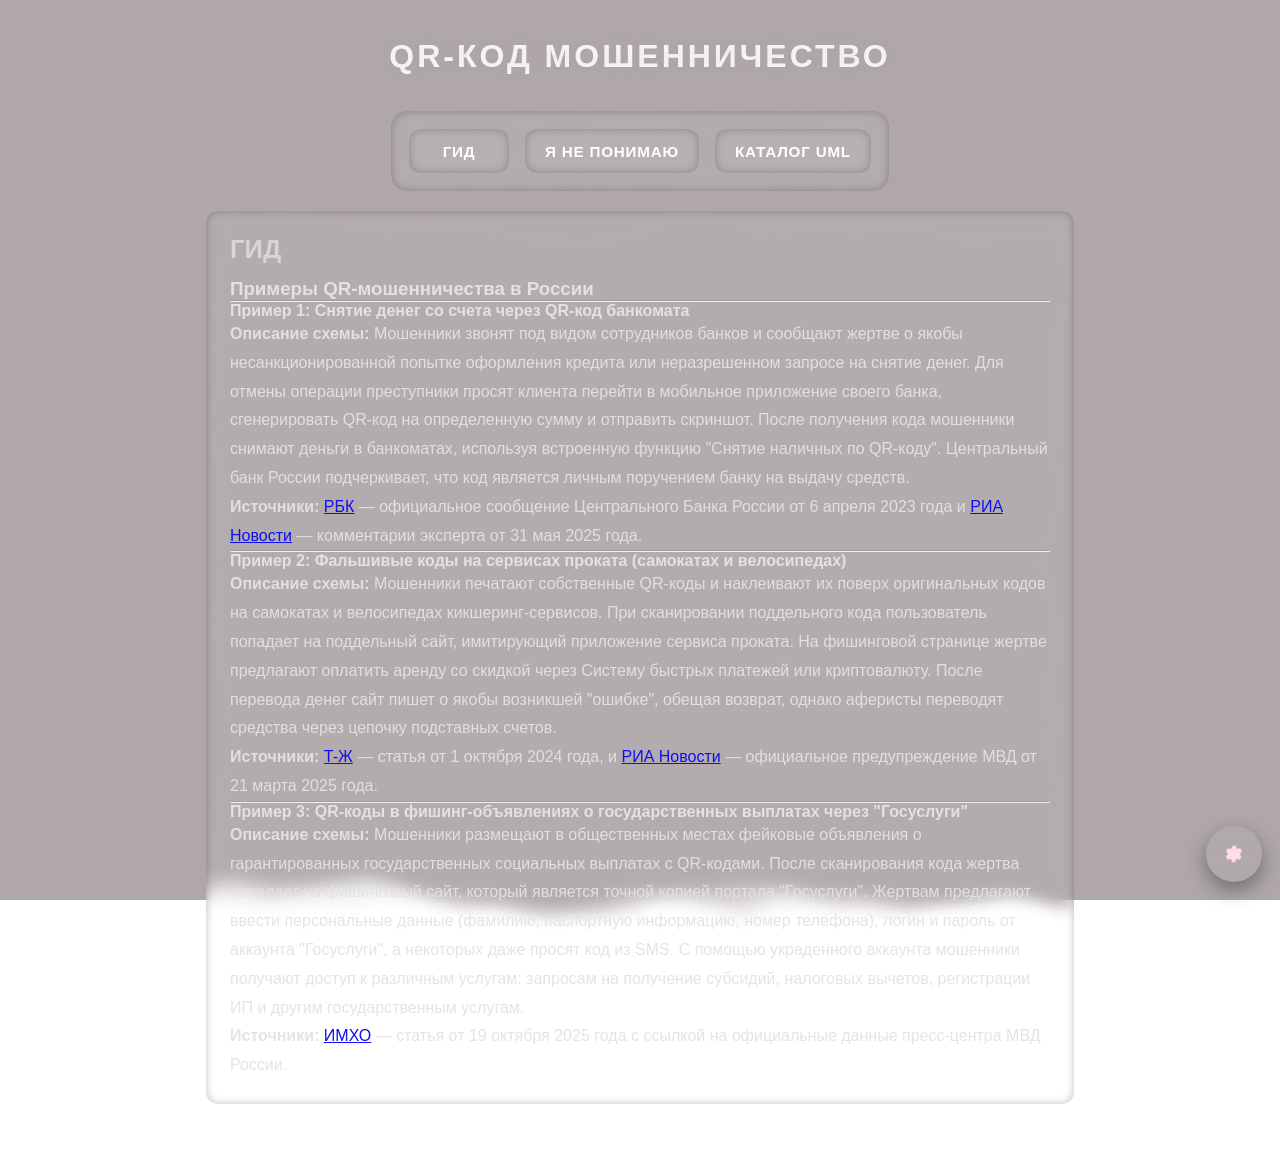
==== commit 824a5d13: "Add files via upload" ====
--- a/index.html
+++ b/index.html
@@ -1,932 +1,324 @@
-<!DOCTYPE html>
-<html lang="ru">
-<head>
-    <meta charset="UTF-8">
-    <meta name="viewport" content="width=device-width, initial-scale=1.0, user-scalable=no, viewport-fit=cover">
-    <title>Гид по QR кодам</title>
-    <style>
-        * {
-            margin: 0;
-            padding: 0;
-            box-sizing: border-box;
-        }
-
-        body {
-            font-family: -apple-system, BlinkMacSystemFont, 'Segoe UI', Roboto, sans-serif;
-            min-height: 100vh;
-            background: linear-gradient(135deg, #1a0507 0%, #2d0a1a 50%, #1a0a2e 100%);
-            overflow: hidden;
-            color: #e0e0e0;
-        }
-
-        /* Фиксированный фон с изображением */
-        .bg-container {
-            position: fixed;
-            top: 0;
-            left: 0;
-            width: 100%;
-            height: 100%;
-            background-image: url('https://raw.githubusercontent.com/denny4-user/web/d90f99087b5c7d99e11a0bdbaac78a7ccd2ed063/generation-3bbce16b-5093-4cf6-b208-935501238b1b.png');
-            background-size: cover;
-            background-position: center;
-            background-attachment: fixed;
-            z-index: -1;
-            opacity: 0.85;
-            filter: brightness(0.95) contrast(1.15) saturate(1.1);
-        }
-
-        /* Затемняющий слой */
-        .overlay {
-            position: fixed;
-            top: 0;
-            left: 0;
-            width: 100%;
-            height: 100%;
-            background: rgba(26, 5, 10, 0.35);
-            backdrop-filter: blur(4px) saturate(0.9);
-            z-index: -0.5;
-        }
-
-        /* Контейнер приложения */
-        .app-container {
-            overflow: hidden;
-            min-height: 0;
-            position: relative;
-            z-index: 1;
-            height: 100vh;
-            height: 100svh;
-            display: flex;
-            flex-direction: column;
-            padding: 20px;
-            width: 100%;
-            max-width: 100%;
-            box-sizing: border-box;
-        }
-
-        /* Заголовок */
-        .header {
-            text-align: center;
-            padding: clamp(15px, 3vw, 30px) 15px;
-            margin-bottom: clamp(10px, 2vw, 22px);
-            width: 100%;
-            box-sizing: border-box;
-        }
-
-        .header h1 {
-            font-size: 3rem;
-            margin: 0;
-            font-weight: 900;
-            letter-spacing: 4px;
-            text-transform: uppercase;
-            background: linear-gradient(135deg, #ff5264 0%, #ff8fa3 100%);
-            -webkit-background-clip: text;
-            -webkit-text-fill-color: transparent;
-            background-clip: text;
-            text-shadow: 0 0 30px rgba(255, 82, 100, 0.5);
-            filter: drop-shadow(0 0 20px rgba(255, 50, 100, 0.4));
-            transition: all 0.3s ease;
-        }
-
-        .header h1:hover {
-            text-shadow: 0 0 40px rgba(255, 82, 100, 0.7);
-            filter: drop-shadow(0 0 30px rgba(255, 82, 100, 0.6));
-        }
-
-        /* Навигационные кнопки (glassmorphism) */
-        .nav-buttons {
-            display: flex;
-            justify-content: center;
-            gap: clamp(12px, 2vw, 20px);
-            flex-wrap: wrap;
-            padding: clamp(15px, 3vw, 30px) clamp(15px, 4vw, 25px);
-            margin-bottom: clamp(10px, 2vw, 22px);
-            background: rgba(30, 8, 18, 0.35);
-            border: 1px solid rgba(255, 100, 150, 0.15);
-            border-radius: clamp(15px, 3vw, 20px);
-            backdrop-filter: blur(10px) saturate(0.95);
-            box-shadow: 0 4px 32px rgba(255, 20, 60, 0.08), inset 0 1px 1px rgba(255, 255, 255, 0.1);
-            width: clamp(90%, 95vw, fit-content);
-            max-width: 95%;
-            margin-left: auto;
-            margin-right: auto;
-            box-sizing: border-box;
-        }
-
-        .nav-btn {
-            padding: clamp(12px, 2.5vw, 14px) clamp(16px, 4vw, 32px);
-            font-size: clamp(0.85rem, 2.5vw, 1rem);
-            font-weight: 500;
-            border: 1.5px solid rgba(255, 100, 150, 0.3);
-            background: rgba(255, 20, 60, 0.08);
-            color: #ffd4e5;
-            border-radius: clamp(10px, 2vw, 12px);
-            cursor: pointer;
-            transition: all 0.3s cubic-bezier(0.16, 1, 0.3, 1);
-            backdrop-filter: blur(20px) saturate(1.2);
-            box-shadow: 0 8px 32px rgba(255, 20, 60, 0.12), inset 0 1px 1px rgba(255, 255, 255, 0.2);
-            position: relative;
-            overflow: hidden;
-            text-transform: uppercase;
-            letter-spacing: clamp(0.5px, 1vw, 1px);
-            min-height: 44px;
-            display: flex;
-            align-items: center;
-            justify-content: center;
-            flex: 1;
-            min-width: clamp(70px, 20vw, 150px);
-        }
-
-        .nav-btn::before {
-            display: none;
-        }
-
-        .nav-btn:hover {
-            background: rgba(255, 50, 100, 0.18);
-            border-color: rgba(255, 100, 150, 0.6);
-            transform: translateY(-3px) scale(1.05);
-            box-shadow: 0 12px 48px rgba(255, 50, 100, 0.35), inset 0 1px 1px rgba(255, 255, 255, 0.3);
-            text-shadow: 0 0 15px rgba(255, 100, 150, 0.9);
-        }
-
-        .nav-btn:active {
-            transform: translateY(-1px) scale(0.98);
-        }
-
-        /* Контентная область */
-        .content-area {
-            flex: 1;
-            display: flex;
-            align-items: center;
-            justify-content: center;
-            padding: 20px;
-            min-height: 300px;
-            width: 100%;
-            max-width: 100%;
-            box-sizing: border-box;
-        
-            min-height: 0;
-            flex: 1 1 auto;}
-
-        /* Блок контента (glassmorphism) */
-        .content-block {
-            background: rgba(30, 8, 18, 0.35);
-            border: 1px solid rgba(255, 100, 150, 0.15);
-            border-radius: 20px;
-            padding: clamp(20px, 4vw, 40px);
-            max-width: clamp(280px, 90vw, 900px);
-            width: 100%;
-            max-height: min(75vh, 100%);
-            overflow-y: auto;
-            overflow-x: hidden;
-            align-self: stretch;
-            backdrop-filter: blur(10px) saturate(0.95);
-            box-shadow: 0 4px 32px rgba(255, 20, 60, 0.08), inset 0 1px 1px rgba(255, 255, 255, 0.1);
-            opacity: 0;
-            transform: translateY(30px);
-            animation: slideUp 0.6s cubic-bezier(0.16, 1, 0.3, 1) forwards;
-            box-sizing: border-box;
-        }
-
-        .content-block.hidden {
-            opacity: 0;
-            transform: translateY(30px);
-            animation: slideOut 0.4s cubic-bezier(0.16, 1, 0.3, 1) forwards;
-        }
-
-        .content-block h2 {
-            font-size: 1.8rem;
-            margin-bottom: 20px;
-            color: #ff5c8a;
-            text-shadow: 0 0 15px rgba(255, 50, 100, 0.6), 0 0 30px rgba(255, 80, 130, 0.2);
-            border-bottom: 2px solid rgba(255, 100, 150, 0.3);
-            padding-bottom: 15px;
-            text-align: center;
-        }
-
-        /* Стиль ссылок в контенте */
-        .content-block a {
-            color: #ff5264;
-            text-decoration: none;
-            border-bottom: 2px solid #ff5264;
-            transition: all 0.3s ease;
-        }
-
-        .content-block a:hover {
-            color: #ff8fa3;
-            border-bottom-color: #ff8fa3;
-            text-shadow: 0 0 10px rgba(255, 82, 100, 0.6);
-        }
-
-        /* Стиль заголовков в контенте */
-        .content-block h3 {
-            font-size: 1.6rem;
-            color: #ff5264;
-            margin: 35px 0 35px 0;
-            text-shadow: 0 0 15px rgba(255, 50, 100, 0.5);
-            font-weight: 700;
-            letter-spacing: 1px;
-            border-bottom: 2px solid rgba(255, 100, 150, 0.4);
-            padding-bottom: 12px;
-            text-align: center;
-        }
-
-        .content-block h4 {
-            font-size: 1.2rem;
-            color: #ff8fa3;
-            margin: 25px 0 15px 0;
-            text-shadow: 0 0 10px rgba(255, 82, 100, 0.4);
-            font-weight: 600;
-            letter-spacing: 0.5px;
-        }
-
-        .content-block p {
-            font-size: 1.05rem;
-            line-height: 1.9;
-            color: rgba(224, 224, 224, 0.9);
-            margin-bottom: 18px;
-            text-align: justify;
-        }
-
-        .content-block p + p {
-            margin-top: 12px;
-        }
-
-        .content-block ul {
-            list-style: none;
-            margin: 20px 0;
-            padding-left: 0;
-        }
-
-        .content-block li {
-            padding: 10px 0 10px 25px;
-            position: relative;
-            color: rgba(224, 224, 224, 0.8);
-            line-height: 1.7;
-        }
-
-        .content-block li::before {
-            content: '▸';
-            position: absolute;
-            left: 0;
-            color: #ff5c8a;
-            font-size: 1.2rem;
-        }
-
-        .content-block strong {
-            color: #ff8fa3;
-            font-weight: 600;
-        }
-
-        .content-block em {
-            color: rgba(255, 150, 180, 0.9);
-            font-style: italic;
-        }
-
-        /* Стиль таблицы */
-        .content-block table {
-            width: 100%;
-            border-collapse: collapse;
-            margin: 25px 0;
-            background: rgba(255, 82, 100, 0.05);
-            border: 1px solid rgba(255, 100, 150, 0.2);
-            border-radius: 12px;
-            overflow: hidden;
-        }
-
-        .content-block table th {
-            background: rgba(255, 82, 100, 0.15);
-            color: #ff5c8a;
-            padding: 18px;
-            text-align: left;
-            font-weight: 700;
-            font-size: 1.05rem;
-            border-bottom: 2px solid rgba(255, 100, 150, 0.3);
-            letter-spacing: 0.5px;
-        }
-
-        .content-block table td {
-            padding: 20px 18px;
-            border-bottom: 1px solid rgba(255, 100, 150, 0.15);
-            color: rgba(224, 224, 224, 0.95);
-            line-height: 1.9;
-            font-size: 1rem;
-            font-weight: 500;
-        }
-
-        .content-block table tr:last-child td {
-            border-bottom: none;
-        }
-
-
-
-        .content-block table tr:hover {
-            background: transparent !important;
-        }
-
-        .content-block table strong {
-            color: #ff8fa3;
-        }
-
-        /* Стиль скролбара (glassmorphism) */
-        .content-block::-webkit-scrollbar {
-            width: 6px;
-        }
-
-        .content-block::-webkit-scrollbar-track {
-            background: transparent;
-            margin-right: 4px;
-        }
-
-        .content-block::-webkit-scrollbar-thumb {
-            background: linear-gradient(180deg, rgba(255, 82, 100, 0.6), rgba(255, 150, 180, 0.4));
-            border-radius: 6px;
-            border: 1px solid rgba(255, 100, 150, 0.15);
-            box-shadow: inset 0 0 4px rgba(255, 82, 100, 0.3);
-            min-height: 30px;
-        }
-
-        .content-block::-webkit-scrollbar-thumb:hover {
-            background: linear-gradient(180deg, rgba(255, 82, 100, 0.8), rgba(255, 150, 180, 0.6));
-            box-shadow: inset 0 0 8px rgba(255, 82, 100, 0.5), 0 0 10px rgba(255, 82, 100, 0.3);
-        }
-
-        .content-block::-webkit-scrollbar-thumb:active {
-            background: linear-gradient(180deg, rgba(255, 100, 150, 0.9), rgba(255, 82, 100, 0.7));
-        }
-
-        .content-block::-webkit-scrollbar-button {
-            display: none;
-        }
-
-        .content-block {
-            scrollbar-width: thin;
-            scrollbar-color: rgba(255, 82, 100, 0.6) transparent;
-        }
-
-        @keyframes slideUp {
-            from {
-                opacity: 0;
-                transform: translateY(30px);
-            }
-            to {
-                opacity: 1;
-                transform: translateY(0);
-            }
-        }
-
-        @keyframes slideOut {
-            from {
-                opacity: 1;
-                transform: translateY(0);
-            }
-            to {
-                opacity: 0;
-                transform: translateY(30px);
-            }
-        }
-
-        @media (max-width: 1440px) {
-            html {
-                font-size: 15px;
-            }
-
-            .content-block {
-                max-width: clamp(300px, 85vw, 850px);
-            }
-        }
-
-        @media (max-width: 1024px) {
-            html {
-                font-size: 14px;
-            }
-
-            .content-block {
-                max-width: clamp(280px, 80vw, 800px);
-            }
-
-            .nav-buttons {
-                flex-wrap: wrap;
-            }
-        }
-
-        @media (max-width: 900px) {
-            html {
-                font-size: clamp(13px, 2vw, 14px);
-            }
-
-            .header h1 {
-                font-size: clamp(1.4rem, 5vw, 2rem);
-            }
-
-            .nav-buttons {
-                flex-wrap: wrap;
-                gap: clamp(10px, 2vw, 15px);
-            }
-
-            .nav-btn {
-                flex: 1 1 auto;
-                min-width: 100px;
-            }
-
-            .content-block {
-                max-height: 65vh;
-                padding: clamp(20px, 3vw, 30px);
-            }
-        }
-
-        @media (max-width: 768px) {
-            html {
-                font-size: clamp(13px, 2.5vw, 14px);
-            }
-
-            .header {
-                padding: clamp(12px, 2.5vw, 20px) 10px;
-                margin-bottom: clamp(12px, 2.5vw, 20px);
-            }
-
-            .header h1 {
-                font-size: clamp(1.2rem, 5.5vw, 1.8rem);
-                letter-spacing: clamp(1px, 1vw, 2px);
-            }
-
-            .nav-buttons {
-                flex-direction: row;
-                flex-wrap: wrap;
-                gap: clamp(8px, 2vw, 12px);
-                padding: clamp(12px, 2vw, 20px);
-                margin-bottom: clamp(12px, 2.5vw, 20px);
-                width: 100%;
-                max-width: 100%;
-            }
-
-            .nav-btn {
-                padding: clamp(11px, 2vw, 12px) clamp(12px, 3vw, 20px);
-                font-size: clamp(0.8rem, 2.5vw, 0.95rem);
-                flex: 1 1 auto;
-                min-width: 80px;
-                min-height: 42px;
-            }
-
-            .content-area {
-                padding: clamp(10px, 2vw, 15px);
-                min-height: auto;
-            }
-
-            .content-block {
-                padding: clamp(18px, 3vw, 25px);
-                max-width: 100%;
-                max-height: 65vh;
-                border-radius: clamp(12px, 2.5vw, 15px);
-            }
-
-            .content-block h2 {
-                font-size: clamp(1.1rem, 4.5vw, 1.4rem);
-                margin-bottom: clamp(15px, 2.5vw, 18px);
-            }
-
-            .content-block h3 {
-                font-size: clamp(1rem, 4vw, 1.3rem);
-                margin: clamp(18px, 2.5vw, 25px) 0 clamp(12px, 2vw, 20px) 0;
-            }
-
-            .content-block h4 {
-                font-size: clamp(0.9rem, 3.5vw, 1.1rem);
-                margin: clamp(15px, 2.5vw, 18px) 0 clamp(10px, 2vw, 12px) 0;
-            }
-
-            .content-block p {
-                font-size: clamp(0.9rem, 2.8vw, 1rem);
-                text-align: left;
-                line-height: clamp(1.7, 4vw, 1.85);
-                margin-bottom: clamp(12px, 2vw, 15px);
-            }
-
-            .content-block ul {
-                margin: clamp(12px, 2vw, 15px) 0;
-                padding-left: 0;
-            }
-
-            .content-block li {
-                padding: clamp(7px, 1.5vw, 10px) 0 clamp(7px, 1.5vw, 10px) clamp(20px, 4vw, 25px);
-                font-size: clamp(0.9rem, 2.8vw, 1rem);
-            }
-
-            .content-block table {
-                font-size: clamp(0.85rem, 2.5vw, 0.95rem);
-                margin: clamp(15px, 2vw, 20px) 0;
-            }
-
-            .content-block table th,
-            .content-block table td {
-                padding: clamp(10px, 2vw, 14px);
-                font-size: clamp(0.85rem, 2.5vw, 0.95rem);
-            }
-
-            .experimental-menu {
-                top: clamp(10px, 2vw, 15px);
-                right: clamp(10px, 2vw, 15px);
-            }
-
-            .experimental-btn {
-                width: clamp(38px, 10vw, 40px);
-                height: clamp(38px, 10vw, 40px);
-                font-size: clamp(1rem, 2.5vw, 1.2rem);
-            }
-
-            .experimental-dropdown {
-                min-width: clamp(200px, 80vw, 250px);
-                top: clamp(50px, 15vw, 60px);
-                right: 0;
-            }
-
-            .exp-option {
-                font-size: clamp(0.85rem, 2.5vw, 0.95rem);
-                padding: clamp(8px, 2vw, 12px) clamp(12px, 2vw, 16px);
-            }
-
-            .toggle-switch {
-                width: clamp(36px, 8vw, 40px);
-                height: clamp(20px, 5vw, 22px);
-            }
-
-            .toggle-switch::after {
-                width: clamp(16px, 4vw, 18px);
-                height: clamp(16px, 4vw, 18px);
-            }
-
-            .toggle-switch.active::after {
-                left: clamp(18px, 4vw, 20px);
-            }
-        }
-
-        @media (max-width: 600px) {
-            html {
-                font-size: clamp(12px, 2.8vw, 13px);
-            }
-
-            .header h1 {
-                font-size: clamp(1rem, 6vw, 1.5rem);
-                letter-spacing: clamp(0.5px, 1vw, 1.5px);
-            }
-
-            .nav-buttons {
-                flex-wrap: wrap;
-                gap: clamp(8px, 2vw, 10px);
-                padding: clamp(10px, 2vw, 15px);
-            }
-
-            .nav-btn {
-                padding: clamp(10px, 2vw, 11px) clamp(10px, 2.5vw, 16px);
-                font-size: clamp(0.75rem, 2.5vw, 0.9rem);
-                min-width: 70px;
-                min-height: 40px;
-            }
-
-            .content-block {
-                padding: clamp(16px, 3vw, 20px);
-                max-height: 68vh;
-            }
-
-            .content-block h2 {
-                font-size: clamp(1rem, 4.5vw, 1.2rem);
-            }
-
-            .content-block table th,
-            .content-block table td {
-                padding: clamp(8px, 1.5vw, 12px);
-                font-size: clamp(0.8rem, 2.5vw, 0.9rem);
-            }
-        }
-
-        @media (max-width: 480px) {
-            html {
-                font-size: clamp(11px, 3vw, 12px);
-            }
-
-            .app-container {
-            overflow: hidden;
-            min-height: 0;
-                padding: clamp(10px, 2vw, 15px);
-            }
-
-            .header {
-                padding: clamp(10px, 2vw, 12px) 8px;
-                margin-bottom: clamp(10px, 2vw, 12px);
-            }
-
-            .header h1 {
-                font-size: clamp(0.9rem, 6.5vw, 1.3rem);
-                letter-spacing: clamp(0.5px, 1vw, 1px);
-            }
-
-            .nav-buttons {
-                flex-wrap: wrap;
-                gap: clamp(6px, 1.5vw, 8px);
-                padding: clamp(8px, 1.5vw, 12px);
-                margin-bottom: clamp(8px, 1.5vw, 12px);
-            }
-
-            .nav-btn {
-                padding: clamp(9px, 1.5vw, 10px) clamp(8px, 2vw, 14px);
-                font-size: clamp(0.7rem, 2.5vw, 0.85rem);
-                min-width: 60px;
-                min-height: 38px;
-                flex: 1 1 auto;
-            }
-
-            .content-area {
-                padding: clamp(8px, 1.5vw, 10px);
-            }
-
-            .content-block {
-                padding: clamp(14px, 2.5vw, 18px);
-                max-height: 70vh;
-                border-radius: clamp(10px, 2vw, 12px);
-            }
-
-            .content-block h2 {
-                font-size: clamp(0.95rem, 5vw, 1.1rem);
-                margin-bottom: clamp(12px, 2vw, 15px);
-            }
-
-            .content-block h3 {
-                font-size: clamp(0.9rem, 4.5vw, 1.1rem);
-                margin: clamp(15px, 2vw, 18px) 0 clamp(10px, 1.5vw, 12px) 0;
-            }
-
-            .content-block h4 {
-                font-size: clamp(0.85rem, 4vw, 1rem);
-                margin: clamp(12px, 1.5vw, 15px) 0 clamp(8px, 1.5vw, 10px) 0;
-            }
-
-            .content-block p {
-                font-size: clamp(0.85rem, 3vw, 0.95rem);
-                line-height: clamp(1.6, 3.5vw, 1.8);
-                margin-bottom: clamp(10px, 1.5vw, 12px);
-            }
-
-            .content-block li {
-                padding: clamp(6px, 1vw, 8px) 0 clamp(6px, 1vw, 8px) clamp(18px, 3vw, 22px);
-                font-size: clamp(0.85rem, 3vw, 0.95rem);
-            }
-
-            .content-block table th,
-            .content-block table td {
-                padding: clamp(7px, 1.5vw, 10px);
-                font-size: clamp(0.75rem, 2.5vw, 0.85rem);
-            }
-
-            .experimental-btn {
-                width: clamp(36px, 9vw, 38px);
-                height: clamp(36px, 9vw, 38px);
-                font-size: clamp(1rem, 2vw, 1.1rem);
-            }
-
-            .experimental-dropdown {
-                min-width: clamp(180px, 85vw, 220px);
-                top: clamp(45px, 12vw, 50px);
-            }
-
-            .exp-option {
-                font-size: clamp(0.8rem, 2.5vw, 0.9rem);
-                padding: clamp(8px, 1.5vw, 10px) clamp(10px, 2vw, 12px);
-            }
-        }
-
-        @media (max-width: 360px) {
-            html {
-                font-size: 11px;
-            }
-
-            .header h1 {
-                font-size: clamp(0.85rem, 7vw, 1.2rem);
-            }
-
-            .nav-btn {
-                font-size: clamp(0.65rem, 2.5vw, 0.8rem);
-                min-width: 55px;
-                padding: 8px 10px;
-            }
-
-            .content-block {
-                padding: 12px 14px;
-                max-height: 72vh;
-            }
-
-            .content-block h2 {
-                font-size: clamp(0.9rem, 5vw, 1rem);
-            }
-
-            .content-block table th,
-            .content-block table td {
-                padding: 6px 8px;
-                font-size: 0.8rem;
-            }
-        }
-
-        
-        /* Низкие экраны по высоте (ноутбуки с зумом/плотным DPI) */
-        @media (max-height: 750px) {
-            .header { margin-bottom: 10px; }
-            .nav-buttons { margin-bottom: 10px; padding-top: 12px; padding-bottom: 12px; }
-            .content-block { max-height: min(72vh, 100%); }
-        }
-
-        @media (max-height: 650px) {
-            .header h1 { font-size: clamp(0.95rem, 4vw, 1.4rem); }
-            .nav-btn { min-height: 40px; }
-            .content-block { max-height: min(68vh, 100%); }
-        }
-
-/* Trail эффект *//* Trail эффект */
-        .cursor-trail {
-            position: fixed;
-            border-radius: 50%;
-            background: radial-gradient(circle, rgba(255, 82, 100, 0.6), transparent);
-            filter: blur(10px);
-            pointer-events: none;
-            z-index: 1;
-        }
-    </style>
-</head>
-<body>
-    <div class="bg-container"></div>
-    <div class="overlay"></div>
-    <div class="glow-accent"></div>
-    <div class="glow-accent"></div>
-    <div class="glow-accent"></div>
-
-    <div class="app-container">
-        <div class="header">
-            <h1>QR-КОД МОШЕННИЧЕСТВО</h1>
-        </div>
-
-        <div class="nav-buttons">
-            <button class="nav-btn" onclick="showContent('guide')">ГИД</button>
-            <button class="nav-btn" onclick="showContent('help')">Я НЕ ПОНИМАЮ</button>
-            <button class="nav-btn" onclick="showContent('catalog')">Каталог UML</button>
-        </div>
-
-        <div class="content-area">
-            <div id="content" class="content-block hidden">
-                <h2 id="content-title">Добро пожаловать</h2>
-                <p id="content-text">Выберите один из разделов сверху для начала работы.</p>
-            </div>
-        </div>
-    </div>
-
-    <!-- Меню экспериментальных функций -->
-    <div class="experimental-menu">
-        <button class="experimental-btn" id="expMenuBtn">⚙️</button>
-        <div class="experimental-dropdown" id="expDropdown">
-            <div class="exp-option">
-                <strong>Динамический фон</strong>
-                <div class="toggle-switch" id="dynamicBgToggle"></div>
-            </div>
-        </div>
-    </div>
-
-    <script>
-        const contentData = {
-            guide: {
-                title: 'ГИД',
-                text: '<h3>Примеры QR-мошенничества в России</h3><hr/><h4>Пример 1: Снятие денег со счета через QR-код банкомата</h4><p><strong>Описание схемы:</strong> Мошенники звонят под видом сотрудников банков и сообщают жертве о якобы несанкционированной попытке оформления кредита или неразрешенном запросе на снятие денег. Для отмены операции преступники просят клиента перейти в мобильное приложение своего банка, сгенерировать QR-код на определенную сумму и отправить скриншот. После получения кода мошенники снимают деньги в банкоматах, используя встроенную функцию "Снятие наличных по QR-коду". Центральный банк России подчеркивает, что код является личным поручением банку на выдачу средств.</p><p><strong>Источники:</strong> <a href="https://www.rbc.ru/finances/07/04/2023/642fc1659a7947173d24446f" target="_blank">РБК</a> — официальное сообщение Центрального Банка России от 6 апреля 2023 года и <a href="https://ria.ru" target="_blank">РИА Новости</a> — комментарии эксперта от 31 мая 2025 года.</p><hr/><h4>Пример 2: Фальшивые коды на сервисах проката (самокатах и велосипедах)</h4><p><strong>Описание схемы:</strong> Мошенники печатают собственные QR-коды и наклеивают их поверх оригинальных кодов на самокатах и велосипедах кикшеринг-сервисов. При сканировании поддельного кода пользователь попадает на поддельный сайт, имитирующий приложение сервиса проката. На фишинговой странице жертве предлагают оплатить аренду со скидкой через Систему быстрых платежей или криптовалюту. После перевода денег сайт пишет о якобы возникшей "ошибке", обещая возврат, однако аферисты переводят средства через цепочку подставных счетов.</p><p><strong>Источники:</strong> <a href="https://t-j.ru/qr-samokat/" target="_blank">T-Ж</a> — статья от 1 октября 2024 года, и <a href="https://ria.ru" target="_blank">РИА Новости</a> — официальное предупреждение МВД от 21 марта 2025 года.</p><hr/><h4>Пример 3: QR-коды в фишинг-объявлениях о государственных выплатах через "Госуслуги"</h4><p><strong>Описание схемы:</strong> Мошенники размещают в общественных местах фейковые объявления о гарантированных государственных социальных выплатах с QR-кодами. После сканирования кода жертва попадает на фишинговый сайт, который является точной копией портала "Госуслуги". Жертвам предлагают ввести персональные данные (фамилию, паспортную информацию, номер телефона), логин и пароль от аккаунта "Госуслуги", а некоторых даже просят код из SMS. С помощью украденного аккаунта мошенники получают доступ к различным услугам: запросам на получение субсидий, налоговых вычетов, регистрации ИП и другим государственным услугам.</p><p><strong>Источники:</strong> <a href="https://imho.press" target="_blank">ИМХО</a> — статья от 19 октября 2025 года с ссылкой на официальные данные пресс-центра МВД России.</p>'
-            },
-            help: {
-                title: 'Я НЕ ПОНИМАЮ',
-                text: '<h3>Таблица защиты для разных категорий пользователей</h3><table><thead><tr><th>Школьник (подросток)</th><th>Эксперт ИТ</th><th>Пожилой человек</th></tr></thead><tbody><tr><td><strong>QR-коды со скидками:</strong><br/>Если видишь в кафе или магазине QR код «скидка/бонус», не сканируй его просто ради интереса, особенно если наклейка выглядит криво или поверх другого кода. Сначала спроси у официанта или продавца: «Эта скидка настоящая? Можно получить её без QR кода, по карте или через приложение?». Если всё таки сканируешь, не спеши нажимать: посмотри, на какой сайт ведёт ссылка, и не вводи данные карты, логины и коды из SMS — лучше сразу закрыть страницу.</td><td><strong>QR-коды со скидками:</strong><br/>Подмена QR кода на стойке в офлайновой точке — классический кейс quishing и физической компрометации носителя: пользователь через подложный код уходит на фишинговый фронтенд, заточенный под кражу платёжных реквизитов и учётных данных ДБО. Рациональная стратегия: воспринимать любой «скидочный» QR как недоверенный входной канал, использовать только собственные доверенные точки входа — заранее сохранённые URL/приложения банка и ритейлера, проверять FQDN, сертификат и fingerprint, открывать ссылку в изолированном профиле/песочнице. Для платежей — никакого ввода PAN/CVV/OTP после перехода по QR.</td><td><strong>QR-коды со скидками:</strong><br/>Если где то в кафе или магазине висят «квадратики для скидки», не нужно их фотографировать и нажимать на появившиеся надписи. Скажите официанту или продавцу: «Если есть скидка, примените её сами, я заплачу как обычно — картой через терминал или наличными». Любая «скидка», ради которой нужно наводить телефон на неизвестный квадратик, может быть обманом.</td></tr><tr><td><strong>Объявления о выплатах:</strong><br/>Если видишь на улице или в школе объявление «госвыплаты», «пособия», «деньги от государства» с QR кодом — не верь на слово и не сканируй сразу. Государственные услуги удобнее и безопаснее проверять через официальное приложение «Госуслуги» или сайт, который ты открываешь сам. Если тема интересна, покажи объявление взрослым и договорись, что вы вместе проверите информацию на официальном сайте.</td><td><strong>Объявления о выплатах:</strong><br/>Во всех сценариях с «господдержкой/выплатами» через QR код речь идёт о таргетированном фишинге на бренд Госуслуг и госорганов. Оптимальный паттерн: полное игнорирование любых «инициатив снизу» как входной точки и жёсткий переход только через собственный доверенный путь — прямой ввод домена, проверка HTTPS/HSTS, отсутствие подозрительных редиректов. Рассматривать находки как IOC: собирать артефакты (URL, домен, сертификат), эскалировать в CERT, выстраивать policy по домашнему.</td><td><strong>Объявления о выплатах:</strong><br/>Если видите бумагу на подъезде, в поликлинике или в автобусе «Государство дарит выплаты, наведите телефон на квадратик» — не верьте этому и не наводите телефон. Если хотите узнать, положены ли вам какие то деньги, попросите детей, внуков или сотрудника МФЦ проверить это через официальный сайт. Запомните: всё, что обещает «легкие деньги по квадратику», чаще всего обман.</td></tr><tr><td><strong>QR-коды в мессенджерах:</strong><br/>Если кто то в мессенджере пишет, что он «из банка» или «админ сервиса» и просит отсканировать QR код для получения приза или скидки, просто не делай этого и не отправляй им скрины. Банк никогда не просит генерировать и пересылать QR коды в переписке. При сомнениях открой приложение банка сам и посмотри, есть ли там сообщения о проблемах.</td><td><strong>QR-коды в мессенджерах:</strong><br/>Звонок или сообщение «из банка/службы безопасности» с просьбой сгенерировать QR код «для отмены операции» — это комплексная social engineering TTP для удалённого cash out. Базовая модель реагирования: трактовать любой входящий канал как скомпрометированный, разорвать сессию, перейти в out of band канал — самостоятельный звонок по доверенному номеру или чат в приложении. Строгий запрет на генерацию и пересылку QR; при факте взаимодействия — рассматривать устройство как скомпрометированное, собирать артефакты.</td><td><strong>QR-коды в мессенджерах:</strong><br/>Если вам звонят и говорят: «Мы из банка, наведите телефон на квадратик или пришлите фотографию кода, чтобы спасти ваши деньги», просто положите трубку. Потом сами наберите номер банка с вашей карты или из книжки и спросите, всё ли в порядке. Так безопаснее, чем слушать незнакомого человека по телефону.</td></tr></tbody></table>'
-            },
-            catalog: {
-                title: 'Каталог UML',
-                text: '<h3 style="margin: 35px 0; text-align: center;">В разработке 🔧</h3><p style="text-align: center; font-size: 1.2rem; color: rgba(224, 224, 224, 0.8);">Раздел находится в активной разработке. Скоро здесь появятся диаграммы системы мошенничества: классы, последовательности, варианты использования и развёртывание инфраструктуры.</p>'
-            }
-        };
-
-        let currentContent = null;
-
-        function showContent(section) {
-            const contentBlock = document.getElementById('content');
-            const contentTitle = document.getElementById('content-title');
-            const contentText = document.getElementById('content-text');
-
-            const scrollToTop = () => {
-                try {
-                    contentBlock.scrollTo({ top: 0, behavior: 'smooth' });
-                } catch (e) {
-                    contentBlock.scrollTop = 0;
-                }
-            };
-
-            if (currentContent === section) {
-                scrollToTop();
-                return;
-            }
-
-            if (currentContent !== null) {
-                contentBlock.classList.add('hidden');
-                setTimeout(() => {
-                    updateContent(section, contentTitle, contentText, contentBlock);
-                    contentBlock.classList.remove('hidden');
-                    scrollToTop();
-                }, 300);
-            } else {
-                updateContent(section, contentTitle, contentText, contentBlock);
-                contentBlock.classList.remove('hidden');
-                scrollToTop();
-            }
-
-            currentContent = section;
-        }
-
-        function updateContent(section, titleEl, textEl, blockEl) {
-            const data = contentData[section];
-            titleEl.textContent = data.title;
-            textEl.innerHTML = data.text;
-        }
-
-        window.addEventListener('DOMContentLoaded', () => {
-            showContent('guide');
-        });
-    </script>
-
-    <div class="cursor-glow" id="cursorGlow"></div>
-
-    <script>
-        let mouseX = 0, mouseY = 0;
-        let glowX = 0, glowY = 0;
-        const cursorGlow = document.getElementById('cursorGlow');
-        const speed = 0.2;
-
-        document.addEventListener('mousemove', (e) => {
-            mouseX = e.clientX;
-            mouseY = e.clientY;
-        });
-
-        function createTrail(x, y) {
-            const trail = document.createElement('div');
-            trail.className = 'cursor-trail';
-            trail.style.width = '12px';
-            trail.style.height = '12px';
-            trail.style.left = x - 6 + 'px';
-            trail.style.top = y - 6 + 'px';
-            trail.style.opacity = '0.6';
-            document.body.appendChild(trail);
-
-            let opacity = 0.6;
-            const fadeInterval = setInterval(() => {
-                opacity -= 0.05;
-                trail.style.opacity = opacity;
-                if (opacity <= 0) {
-                    clearInterval(fadeInterval);
-                    trail.remove();
-                }
-            }, 30);
-        }
-
-        // Экспериментальные функции
-        let dynamicBgEnabled = false;
-        const expMenuBtn = document.getElementById('expMenuBtn');
-        const expDropdown = document.getElementById('expDropdown');
-        const dynamicBgToggle = document.getElementById('dynamicBgToggle');
-        const bgContainer = document.querySelector('.bg-container');
-
-        expMenuBtn.addEventListener('click', () => {
-            expDropdown.classList.toggle('active');
-        });
-
-        dynamicBgToggle.addEventListener('click', () => {
-            dynamicBgEnabled = !dynamicBgEnabled;
-            dynamicBgToggle.classList.toggle('active');
-
-            if (!dynamicBgEnabled) {
-                bgContainer.style.transform = 'scale(1) translate(0, 0)';
-            }
-        });
-
-        function animateGlow() {
-            glowX += (mouseX - glowX) * speed;
-            glowY += (mouseY - glowY) * speed;
-
-            cursorGlow.style.left = glowX - 10 + 'px';
-            cursorGlow.style.top = glowY - 10 + 'px';
-
-            // Динамический фон - параллакс эффект
-            if (dynamicBgEnabled) {
-                const centerX = window.innerWidth / 2;
-                const centerY = window.innerHeight / 2;
-                const moveX = (mouseX - centerX) * 0.02;
-                const moveY = (mouseY - centerY) * 0.02;
-                bgContainer.style.transform = `scale(1.15) translate(${-moveX}px, ${-moveY}px)`;
-            }
-
-            if (Math.random() > 0.7) {
-                createTrail(glowX, glowY);
-            }
-
-            requestAnimationFrame(animateGlow);
-        }
-
-        animateGlow();
-    </script>
-</body>
-</html>
+<!doctype html>
+<html lang="ru">
+<head>
+  <meta charset="utf-8" />
+  <meta name="viewport" content="width=device-width,initial-scale=1,viewport-fit=cover" />
+  <title>Гид по QR кодам — liquid glass</title>
+  <link rel="stylesheet" href="styles.css">
+</head>
+<!-- Liquid Glass Settings widget -->
+<div id="lg-settings-root" aria-hidden="false">
+  <button id="lg-settings-btn" class="lg-settings-btn" aria-label="Настройки жидкого стекла" title="Настройки">
+    <!-- простой svg-gear -->
+    <svg width="20" height="20" viewBox="0 0 24 24" aria-hidden="true" focusable="false">
+      <path fill="currentColor" d="M12 8.5A3.5 3.5 0 1 0 12 15.5 3.5 3.5 0 0 0 12 8.5zM19.43 12.98a7.5 7.5 0 0 0 0-1.96l2.12-1.65a.5.5 0 0 0 .12-.64l-2-3.46a.5.5 0 0 0-.6-.22l-2.5 1a7.6 7.6 0 0 0-1.7-.98l-.38-2.65A.5.5 0 0 0 13.4 2h-3a.5.5 0 0 0-.5.42l-.38 2.65a7.6 7.6 0 0 0-1.7.98l-2.5-1a.5.5 0 0 0-.6.22l-2 3.46a.5.5 0 0 0 .12.64L4.57 11a7.5 7.5 0 0 0 0 1.96L2.45 14.6a.5.5 0 0 0-.12.64l2 3.46c.13.22.4.3.62.22l2.5-1c.53.4 1.1.73 1.7.98l.38 2.65c.06.28.31.48.6.48h3c.29 0 .54-.2.6-.48l.38-2.65c.6-.25 1.17-.58 1.7-.98l2.5 1c.22.09.49 0 .62-.22l2-3.46a.5.5 0 0 0-.12-.64l-2.12-1.62z"/>
+    </svg>
+  </button>
+
+  <aside id="lg-settings-panel" class="lg-settings-panel liquid-glass" role="dialog" aria-label="Настройки эффекта жидкого стекла" aria-hidden="true">
+    <header class="lg-settings-head">
+      <strong>Liquid glass — настройки</strong>
+      <button id="lg-close" class="lg-close" aria-label="Закрыть">✕</button>
+    </header>
+
+    <div class="lg-settings-body">
+      <div class="lg-row">
+        <label>Частота шума (baseFrequency)</label>
+        <input id="lg-freq" type="range" min="4" max="40" step="1" />
+        <div class="lg-value" id="lg-freq-value"></div>
+      </div>
+
+      <div class="lg-row">
+        <label>Размытие шума (stdDeviation)</label>
+        <input id="lg-blur" type="range" min="0" max="8" step="0.1" />
+        <div class="lg-value" id="lg-blur-value"></div>
+      </div>
+
+      <div class="lg-row">
+        <label>Сила искажения (displacement scale)</label>
+        <input id="lg-scale" type="range" min="0" max="120" step="1" />
+        <div class="lg-value" id="lg-scale-value"></div>
+      </div>
+
+      <div class="lg-row">
+        <label>Размытие стекла (CSS blur, px)</label>
+        <input id="lg-css-blur" type="range" min="0" max="30" step="0.5" />
+        <div class="lg-value" id="lg-css-blur-value"></div>
+      </div>
+
+      <div class="lg-row">
+        <label>Тинт (прозрачность белого)</label>
+        <input id="lg-tint" type="range" min="0" max="100" step="1" />
+        <div class="lg-value" id="lg-tint-value"></div>
+      </div>
+
+      <div class="lg-row">
+        <label>Внутренняя тень (inset, px)</label>
+        <input id="lg-inner" type="range" min="0" max="24" step="1" />
+        <div class="lg-value" id="lg-inner-value"></div>
+      </div>
+
+
+      <div class="lg-actions">
+        <button id="lg-reset" class="lg-btn">Сброс</button>
+
+      </div>
+
+
+    </div>
+  </aside>
+</div>
+
+<!-- START: inner-scroll-fallback -->
+<script>
+(function () {
+  const content = document.getElementById('content');
+  if (!content) return;
+
+  content.addEventListener('wheel', function(e) {
+    const delta = e.deltaY;
+    const atTop = content.scrollTop === 0;
+    const atBottom = Math.ceil(content.scrollTop + content.clientHeight) >= content.scrollHeight;
+    if ((delta < 0 && atTop) || (delta > 0 && atBottom)) {
+      e.preventDefault();
+    }
+  }, { passive: false });
+
+  let startY = 0;
+  content.addEventListener('touchstart', function(e) {
+    if (e.touches && e.touches.length) startY = e.touches[0].clientY;
+  }, { passive: true });
+
+  content.addEventListener('touchmove', function(e) {
+    if (!e.touches || !e.touches.length) return;
+    const y = e.touches[0].clientY;
+    const dy = y - startY;
+    const atTop = content.scrollTop === 0;
+    const atBottom = Math.ceil(content.scrollTop + content.clientHeight) >= content.scrollHeight;
+    if ((dy > 0 && atTop) || (dy < 0 && atBottom)) {
+      e.preventDefault();
+    }
+  }, { passive: false });
+
+  // keyboard support
+  content.setAttribute('tabindex', '0');
+  content.addEventListener('keydown', function(e) {
+    const key = e.key;
+    const step = Math.round(content.clientHeight * 0.9);
+    if (key === 'PageDown') { content.scrollBy({ top: step, behavior: 'smooth' }); e.preventDefault(); }
+    if (key === 'PageUp')   { content.scrollBy({ top: -step, behavior: 'smooth' }); e.preventDefault(); }
+    if (key === 'Home')     { content.scrollTo({ top: 0, behavior: 'smooth' }); e.preventDefault(); }
+    if (key === 'End')      { content.scrollTo({ top: content.scrollHeight, behavior: 'smooth' }); e.preventDefault(); }
+    if (key === 'ArrowDown'){ content.scrollBy({ top: 40, behavior: 'smooth' }); e.preventDefault(); }
+    if (key === 'ArrowUp')  { content.scrollBy({ top: -40, behavior: 'smooth' }); e.preventDefault(); }
+  });
+})();
+</script>
+<!-- END: inner-scroll-fallback -->
+
+
+<body>
+  <!-- SVG filter (встроено в документ — позволяет ссылаться url(#liquid-glass-filter)) -->
+  <svg width="0" height="0" style="position:absolute;pointer-events:none;overflow:hidden;">
+    <defs>
+      <filter id="liquid-glass-filter" x="0%" y="0%" width="100%" height="100%">
+        <feTurbulence type="fractalNoise" baseFrequency="0.007 0.007" numOctaves="2" seed="92" result="noise"/>
+        <feGaussianBlur in="noise" stdDeviation="2" result="blurred"/>
+        <feDisplacementMap in="SourceGraphic" in2="blurred" scale="60" xChannelSelector="R" yChannelSelector="G" />
+        <!-- финальные бленды/композиты можно дополнять при желании -->
+      </filter>
+    </defs>
+  </svg>
+
+  <div class="bg-container"></div>
+  <div class="overlay"></div>
+
+  <div class="app-container">
+    <header class="header">
+      <h1 class="title">QR-КОД МОШЕННИЧЕСТВО</h1>
+    </header>
+
+    <!-- nav-buttons теперь liquid glass -->
+    <div class="nav-buttons liquid-glass" data-lg>
+      <button class="nav-btn liquid-glass" data-lg onclick="showContent('guide')">ГИД</button>
+      <button class="nav-btn liquid-glass" data-lg onclick="showContent('help')">Я НЕ ПОНИМАЮ</button>
+      <button class="nav-btn liquid-glass" data-lg onclick="showContent('catalog')">Каталог UML</button>
+    </div>
+
+    <main class="content-area">
+  <!-- контент-блок — liquid glass, обёрнут в панель .bg-panel (панель НЕ скроллится) -->
+  <div class="bg-panel">
+    <article id="content" class="content-block liquid-glass hidden" data-lg>
+      <h2 id="content-title">Добро пожаловать</h2>
+      <div id="content-text">
+        <p>Выберите один из разделов сверху для начала работы.</p>
+      </div>
+    </article>
+  </div>
+</main>
+
+  </div>
+
+  <div id="cursorGlow" class="cursor-glow"></div>
+
+  <!-- ВАЖНО: здесь мы вставляем contentData и логику показа контента (адаптировано из ОБРАЗЕЦ.html) -->
+  <script>
+        const contentData = {
+            guide: {
+                title: 'ГИД',
+                text: '<h3>Примеры QR-мошенничества в России</h3><hr/><h4>Пример 1: Снятие денег со счета через QR-код банкомата</h4><p><strong>Описание схемы:</strong> Мошенники звонят под видом сотрудников банков и сообщают жертве о якобы несанкционированной попытке оформления кредита или неразрешенном запросе на снятие денег. Для отмены операции преступники просят клиента перейти в мобильное приложение своего банка, сгенерировать QR-код на определенную сумму и отправить скриншот. После получения кода мошенники снимают деньги в банкоматах, используя встроенную функцию "Снятие наличных по QR-коду". Центральный банк России подчеркивает, что код является личным поручением банку на выдачу средств.</p><p><strong>Источники:</strong> <a href="https://www.rbc.ru/finances/07/04/2023/642fc1659a7947173d24446f" target="_blank">РБК</a> — официальное сообщение Центрального Банка России от 6 апреля 2023 года и <a href="https://ria.ru" target="_blank">РИА Новости</a> — комментарии эксперта от 31 мая 2025 года.</p><hr/><h4>Пример 2: Фальшивые коды на сервисах проката (самокатах и велосипедах)</h4><p><strong>Описание схемы:</strong> Мошенники печатают собственные QR-коды и наклеивают их поверх оригинальных кодов на самокатах и велосипедах кикшеринг-сервисов. При сканировании поддельного кода пользователь попадает на поддельный сайт, имитирующий приложение сервиса проката. На фишинговой странице жертве предлагают оплатить аренду со скидкой через Систему быстрых платежей или криптовалюту. После перевода денег сайт пишет о якобы возникшей "ошибке", обещая возврат, однако аферисты переводят средства через цепочку подставных счетов.</p><p><strong>Источники:</strong> <a href="https://t-j.ru/qr-samokat/" target="_blank">T-Ж</a> — статья от 1 октября 2024 года, и <a href="https://ria.ru" target="_blank">РИА Новости</a> — официальное предупреждение МВД от 21 марта 2025 года.</p><hr/><h4>Пример 3: QR-коды в фишинг-объявлениях о государственных выплатах через "Госуслуги"</h4><p><strong>Описание схемы:</strong> Мошенники размещают в общественных местах фейковые объявления о гарантированных государственных социальных выплатах с QR-кодами. После сканирования кода жертва попадает на фишинговый сайт, который является точной копией портала "Госуслуги". Жертвам предлагают ввести персональные данные (фамилию, паспортную информацию, номер телефона), логин и пароль от аккаунта "Госуслуги", а некоторых даже просят код из SMS. С помощью украденного аккаунта мошенники получают доступ к различным услугам: запросам на получение субсидий, налоговых вычетов, регистрации ИП и другим государственным услугам.</p><p><strong>Источники:</strong> <a href="https://imho.press" target="_blank">ИМХО</a> — статья от 19 октября 2025 года с ссылкой на официальные данные пресс-центра МВД России.</p>'
+            },
+            help: {
+                title: 'Я НЕ ПОНИМАЮ',
+                text: '<h3>Таблица защиты для разных категорий пользователей</h3><table><thead><tr><th>Школьник (подросток)</th><th>Эксперт ИТ</th><th>Пожилой человек</th></tr></thead><tbody><tr><td><strong>QR-коды со скидками:</strong><br/>Если видишь в кафе или магазине QR код «скидка/бонус», не сканируй его просто ради интереса, особенно если наклейка выглядит криво или поверх другого кода. Сначала спроси у официанта или продавца: «Эта скидка настоящая? Можно получить её без QR кода, по карте или через приложение?». Если всё таки сканируешь, не спеши нажимать: посмотри, на какой сайт ведёт ссылка, и не вводи данные карты, логины и коды из SMS — лучше сразу закрыть страницу.</td><td><strong>QR-коды со скидками:</strong><br/>Подмена QR кода на стойке в офлайновой точке — классический кейс quishing и физической компрометации носителя: пользователь через подложный код уходит на фишинговый фронтенд, заточенный под кражу платёжных реквизитов и учётных данных ДБО. Рациональная стратегия: воспринимать любой «скидочный» QR как недоверенный входной канал, использовать только собственные доверенные точки входа — заранее сохранённые URL/приложения банка и ритейлера, проверять FQDN, сертификат и fingerprint, открывать ссылку в изолированном профиле/песочнице. Для платежей — никакого ввода PAN/CVV/OTP после перехода по QR.</td><td><strong>QR-коды со скидками:</strong><br/>Если где то в кафе или магазине висят «квадратики для скидки», не нужно их фотографировать и нажимать на появившиеся надписи. Скажите официанту или продавцу: «Если есть скидка, примените её сами, я заплачу как обычно — картой через терминал или наличными». Любая «скидка», ради которой нужно наводить телефон на неизвестный квадратик, может быть обманом.</td></tr><tr><td><strong>Объявления о выплатах:</strong><br/>Если видишь на улице или в школе объявление «госвыплаты», «пособия», «деньги от государства» с QR кодом — не верь на слово и не сканируй сразу. Государственные услуги удобнее и безопаснее проверять через официальное приложение «Госуслуги» или сайт, который ты открываешь сам. Если тема интересна, покажи объявление взрослым и договорись, что вы вместе проверите информацию на официальном сайте.</td><td><strong>Объявления о выплатах:</strong><br/>Во всех сценариях с «господдержкой/выплатами» через QR код речь идёт о таргетированном фишинге на бренд Госуслуг и госорганов. Оптимальный паттерн: полное игнорирование любых «инициатив снизу» как входной точки и жёсткий переход только через собственный доверенный путь — прямой ввод домена, проверка HTTPS/HSTS, отсутствие подозрительных редиректов. Рассматривать находки как IOC: собирать артефакты (URL, домен, сертификат), эскалировать в CERT, выстраивать policy по домашнему.</td><td><strong>Объявления о выплатах:</strong><br/>Если видите бумагу на подъезде, в поликлинике или в автобусе «Государство дарит выплаты, наведите телефон на квадратик» — не верьте этому и не наводите телефон. Если хотите узнать, положены ли вам какие то деньги, попросите детей, внуков или сотрудника МФЦ проверить это через официальный сайт. Запомните: всё, что обещает «легкие деньги по квадратику», чаще всего обман.</td></tr><tr><td><strong>QR-коды в мессенджерах:</strong><br/>Если кто то в мессенджере пишет, что он «из банка» или «админ сервиса» и просит отсканировать QR код для получения приза или скидки, просто не делай этого и не отправляй им скрины. Банк никогда не просит генерировать и пересылать QR коды в переписке. При сомнениях открой приложение банка сам и посмотри, есть ли там сообщения о проблемах.</td><td><strong>QR-коды в мессенджерах:</strong><br/>Звонок или сообщение «из банка/службы безопасности» с просьбой сгенерировать QR код «для отмены операции» — это комплексная social engineering TTP для удалённого cash out. Базовая модель реагирования: трактовать любой входящий канал как скомпрометированный, разорвать сессию, перейти в out of band канал — самостоятельный звонок по доверенному номеру или чат в приложении. Строгий запрет на генерацию и пересылку QR; при факте взаимодействия — рассматривать устройство как скомпрометированным, собирать артефакты.</td><td><strong>QR-коды в мессенджерах:</strong><br/>Если вам звонят и говорят: «Мы из банка, наведите телефон на квадратик или пришлите фотографию кода, чтобы спасти ваши деньги», просто положите трубку. Потом сами наберите номер банка с вашей карты или из книжки и спросите, всё ли в порядке. Так безопаснее, чем слушать незнакомого человека по телефону.</td></tr></tbody></table>'
+            },
+            catalog: {
+    title: 'Каталог UML',
+    text: `
+      <h3 style="text-align:center; margin-bottom:24px;">
+        Диаграммы системы мошенничества
+      </h3>
+
+      <div class="uml-gallery">
+        <img src="https://raw.githubusercontent.com/denny4-user/web/refs/heads/main/photo_2026-01-15_07-41-02.jpg" alt="UML диаграмма 1">
+        <img src="https://raw.githubusercontent.com/denny4-user/web/refs/heads/main/photo_2026-01-15_07-41-07.jpg" alt="UML диаграмма 2">
+        <img src="https://raw.githubusercontent.com/denny4-user/web/refs/heads/main/photo_2026-01-15_07-41-12.jpg" alt="UML диаграмма 3">
+        <img src="https://raw.githubusercontent.com/denny4-user/web/refs/heads/main/photo_2026-01-15_07-41-16.jpg" alt="UML диаграмма 4">
+      </div>
+    `
+}
+
+        };
+
+        let currentContent = null;
+
+        function showContent(section) {
+            const contentBlock = document.getElementById('content');
+            const contentTitle = document.getElementById('content-title');
+            const contentText = document.getElementById('content-text');
+
+            const scrollToTop = () => {
+                try {
+                    contentBlock.scrollTo({ top: 0, behavior: 'smooth' });
+                } catch (e) {
+                    contentBlock.scrollTop = 0;
+                }
+            };
+
+            if (currentContent === section) {
+                scrollToTop();
+                return;
+            }
+
+            if (currentContent !== null) {
+                contentBlock.classList.add('hidden');
+                setTimeout(() => {
+                    updateContent(section, contentTitle, contentText, contentBlock);
+                    contentBlock.classList.remove('hidden');
+                    scrollToTop();
+                }, 300);
+            } else {
+                updateContent(section, contentTitle, contentText, contentBlock);
+                contentBlock.classList.remove('hidden');
+                scrollToTop();
+            }
+
+            currentContent = section;
+        }
+
+        function updateContent(section, titleEl, textEl, blockEl) {
+            const data = contentData[section];
+            titleEl.textContent = data.title;
+            textEl.innerHTML = data.text;
+        }
+
+        window.addEventListener('DOMContentLoaded', () => {
+            showContent('guide');
+        });
+  </script>
+
+  <!-- Скрипты для эффекта курсора / экспериментальных функций (адаптированы) -->
+  <script>
+        let mouseX = 0, mouseY = 0;
+        let glowX = 0, glowY = 0;
+        const cursorGlow = document.getElementById('cursorGlow');
+        const speed = 0.2;
+
+        document.addEventListener('mousemove', (e) => {
+            mouseX = e.clientX;
+            mouseY = e.clientY;
+        });
+
+        function createTrail(x, y) {
+            const trail = document.createElement('div');
+            trail.className = 'cursor-trail';
+            trail.style.width = '12px';
+            trail.style.height = '12px';
+            trail.style.left = x - 6 + 'px';
+            trail.style.top = y - 6 + 'px';
+            trail.style.opacity = '0.6';
+            document.body.appendChild(trail);
+
+            let opacity = 0.6;
+            const fadeInterval = setInterval(() => {
+                opacity -= 0.05;
+                trail.style.opacity = opacity;
+                if (opacity <= 0) {
+                    clearInterval(fadeInterval);
+                    trail.remove();
+                }
+            }, 30);
+        }
+
+        // Экспериментальные функции
+        let dynamicBgEnabled = false;
+        const expMenuBtn = document.getElementById('expMenuBtn');
+        const expDropdown = document.getElementById('expDropdown');
+        const dynamicBgToggle = document.getElementById('dynamicBgToggle');
+        const bgContainer = document.querySelector('.bg-container');
+
+        if (expMenuBtn) {
+          expMenuBtn.addEventListener('click', () => {
+              expDropdown.classList.toggle('active');
+          });
+        }
+        if (dynamicBgToggle) {
+          dynamicBgToggle.addEventListener('click', () => {
+              dynamicBgEnabled = !dynamicBgEnabled;
+              dynamicBgToggle.classList.toggle('active');
+
+              if (!dynamicBgEnabled) {
+                  bgContainer.style.transform = 'scale(1) translate(0, 0)';
+              }
+          });
+        }
+
+        function animateGlow() {
+            glowX += (mouseX - glowX) * speed;
+            glowY += (mouseY - glowY) * speed;
+
+            if (cursorGlow) {
+              cursorGlow.style.left = glowX - 10 + 'px';
+              cursorGlow.style.top = glowY - 10 + 'px';
+            }
+
+            // Динамический фон - параллакс эффект
+            if (dynamicBgEnabled && bgContainer) {
+                const centerX = window.innerWidth / 2;
+                const centerY = window.innerHeight / 2;
+                const moveX = (mouseX - centerX) * 0.02;
+                const moveY = (mouseY - centerY) * 0.02;
+                bgContainer.style.transform = `scale(1.15) translate(${-moveX}px, ${-moveY}px)`;
+            }
+
+            if (Math.random() > 0.7) {
+                createTrail(glowX, glowY);
+            }
+
+            requestAnimationFrame(animateGlow);
+        }
+
+        animateGlow();
+  </script>
+</body>
+</html>
--- a/styles.css
+++ b/styles.css
@@ -0,0 +1,292 @@
+/* --- базовый reset и фон (сохранены ваши цвета) --- */
+*{box-sizing:border-box;margin:0;padding:0}
+html,body,#app{height:100%}
+
+/* Значения CSS-переменных по умолчанию (можно переопределять через JavaScript) */
+:root {
+  --lg-blur: 10px;
+  --lg-bg-color: rgba(255,255,255,0.06);
+  --lg-inner-shadow: 8px;
+}
+
+body{
+  font-family:-apple-system,BlinkMacSystemFont,'Segoe UI',Roboto,Helvetica,Arial,sans-serif;
+  min-height:100vh;
+  color:#e0e0e0;
+  -webkit-font-smoothing:antialiased;
+  -moz-osx-font-smoothing:grayscale;
+  overflow:hidden;
+}
+
+/* фон + overlay */
+.bg-container{
+  position:fixed;inset:0;
+  background-image:url('https://raw.githubusercontent.com/denny4-user/web/refs/heads/main/img/bg.jpg');
+  background-size:cover;background-position:center;background-attachment:fixed;z-index:-2;opacity:.85;
+  filter:brightness(.95) contrast(1.15) saturate(1.1);
+}
+.overlay{position:fixed;inset:0;background:rgba(26,5,10,0.35);backdrop-filter:blur(4px) saturate(.9);z-index:-1}
+
+/* контейнер */
+.app-container{position:relative;z-index:1;min-height:100svh;display:flex;flex-direction:column;padding:20px}
+
+/* header */
+.header{text-align:center;padding:18px 12px;margin-bottom:18px}
+.title{
+  font-size:2rem;font-weight:900;letter-spacing:3px;text-transform:uppercase;
+  background: linear-gradient(135deg,#fff 0%,#f8f8f8 100%);
+  -webkit-background-clip:text;background-clip:text;color:transparent;
+  /* уменьшил текстовое свечение */
+  text-shadow:0 0 10px rgba(169, 169, 169,0.25);
+}
+
+/* ----------------------------
+   LIQUID GLASS: общие стили
+   ----------------------------*/
+
+/* класс для эффекта: добавляется класс .liquid-glass */
+.liquid-glass {
+  position: relative;
+  isolation: isolate;
+  border-radius: 14px;
+  border: none;
+  overflow: hidden;
+}
+
+/* декоративные слои: ::before — внутренняя подложка/тень, ::after — блюр/фильтр */
+.liquid-glass::before {
+  content:""; position:absolute; inset:0; border-radius:inherit; pointer-events:none; z-index:0;
+  background-color:var(--lg-bg-color);
+  box-shadow: inset 0 0 var(--lg-inner-shadow) rgba(0,0,0,0.25);
+  mix-blend-mode:normal;
+}
+
+.liquid-glass::after {
+  content:""; position:absolute; inset:0; border-radius:inherit; pointer-events:none; z-index:-1;
+  backdrop-filter: blur(var(--lg-blur)); 
+  -webkit-backdrop-filter: blur(var(--lg-blur));
+  /* используем SVG-фильтр для хрома */
+  filter: url(#liquid-glass-filter);
+  -webkit-filter: url(#liquid-glass-filter);
+}
+
+/* fallback — если браузер не поддерживает нужные фильтры */
+.liquid-glass-fallback {
+  background: rgba(255,255,255,0.06);
+  border:none;
+  box-shadow: inset 0 0 8px rgba(0,0,0,0.25), 0 8px 28px rgba(0,0,0,0.25);
+}
+
+/* ----------------------------
+   Применение к элементам
+   ----------------------------*/
+
+/* nav-buttons (контейнер) */
+.nav-buttons {
+  display:flex;justify-content:center;gap:16px;flex-wrap:wrap;padding:18px;margin:0 auto;
+  width:fit-content;max-width:95%;
+  border-radius:16px;
+}
+
+/* кнопки */
+.nav-btn {
+  padding:12px 20px;font-size:0.95rem;font-weight:600;border-radius:12px;
+  min-width:100px;min-height:44px;display:flex;align-items:center;justify-content:center;
+  cursor:pointer;background:transparent;border:none;color:#fff;letter-spacing:0.8px;
+  position:relative;z-index:1;transition:transform .22s ease,box-shadow .22s ease;
+  text-transform:uppercase;
+  text-shadow:none;
+}
+
+/* hover — лёгкая подсветка */
+.nav-btn:hover { 
+  transform:translateY(-3px); 
+  box-shadow: 0 10px 30px rgba(0,0,0,0.25);
+}
+
+/* content block */
+.content-area { display:flex;align-items:center;justify-content:center;padding:20px;flex:1 }
+.content-block {
+  max-width:900px;width:100%;padding:28px;border-radius:18px;overflow:auto;
+  z-index:1;
+  box-shadow:none;
+}
+
+/* текст внутри */
+.content-block h2 { font-size:1.6rem;margin-bottom:14px;color:#D3D3D3;text-shadow:none }
+.content-block p, .content-block li, .content-block td {
+  color:rgba(224,224,224,0.95);line-height:1.8;
+}
+
+/* scrollbar */
+.content-block::-webkit-scrollbar { width:6px }
+.content-block::-webkit-scrollbar-thumb {
+  border-radius:6px;
+  background:linear-gradient(180deg,rgba(255,82,100,0.5),rgba(255,150,180,0.3));
+  border:1px solid rgba(255,100,150,0.12);
+}
+
+/* адаптивность */
+@media (max-width:900px){
+  .nav-buttons { gap:10px;padding:12px }
+  .nav-btn { min-width:80px;padding:10px 12px }
+  .content-block { padding:18px }
+}
+
+/* ---------- Liquid Glass Settings widget ---------- */
+#lg-settings-root { position: fixed; right: 18px; bottom: 18px; z-index: 9999; font-family:inherit; }
+
+/* кружок-кнопка */
+.lg-settings-btn {
+  width:56px;height:56px;border-radius:50%;border:none;display:inline-flex;align-items:center;justify-content:center;
+  box-shadow:0 8px 20px rgba(0,0,0,0.35); cursor:pointer; background:linear-gradient(180deg, rgba(255,255,255,0.04), rgba(255,255,255,0.02));
+  color:#ffdce6; font-size:16px; transition: transform .15s ease;
+}
+.lg-settings-btn:hover { transform: translateY(-4px); }
+
+/* панель настроек */
+.lg-settings-panel {
+  width:320px; max-width:calc(100vw - 48px); padding:12px; border-radius:14px;
+  box-shadow:0 18px 60px rgba(0,0,0,0.45);
+  transform: translateY(18px) scale(.98); opacity:0; pointer-events:none;
+  transition:opacity .18s ease, transform .18s ease;
+  position: absolute; right: 0; bottom: 74px;
+  display:flex; flex-direction:column;
+}
+.lg-settings-panel[aria-hidden="false"] {
+  transform: translateY(0) scale(1); opacity:1; pointer-events:auto;
+}
+
+/* header */
+.lg-settings-head { display:flex; align-items:center; justify-content:space-between; padding:8px 4px 10px 4px; border-bottom:1px solid rgba(255,255,255,0.04); margin-bottom:8px; }
+.lg-close { background:transparent;border:none;color:inherit;cursor:pointer;font-size:16px }
+
+/* body elements */
+.lg-settings-body {
+  padding:6px 4px 8px 4px; display:flex; flex-direction:column; gap:8px;
+}
+.lg-row { display:flex; align-items:center; gap:8px; }
+.lg-row label { flex:1; font-size:13px; color:rgba(255,255,255,0.9); }
+.lg-row input[type="range"] { width:140px; accent-color: #ff8aa2; }
+.lg-value { min-width:46px; text-align:right; font-size:13px; color:rgba(255,255,255,0.75); }
+
+/* buttons */
+.lg-actions { display:flex; gap:8px; margin-top:6px; }
+.lg-btn { flex:1; padding:8px 10px; border-radius:8px; border:none; cursor:pointer; background:#e5e5e5; color:#ffdfe8; }
+.lg-btn.primary { background:linear-gradient(90deg,#ff6a86,#ff9bb1); color:#fff; }
+
+/* responsive */
+@media (max-width:420px){
+  .lg-settings-panel { width:92vw; right:8px; bottom:72px; }
+  .lg-row input[type="range"] { width:110px; }
+}
+
+/* Статичный сайт: запрещаем прокрутку документа */
+html, body {
+  height: 100%;
+  margin: 0;
+  overflow: hidden; /* отключаем скролл страницы */
+}
+
+/* Контейнер приложения растягиваем по высоте окна */
+.app-container {
+  height: auto;
+  display: flex;
+  flex-direction: column;
+}
+
+/* Хедер и навигация занимают место по содержимому (не скроллятся) */
+.header,
+.nav-buttons {
+  flex: 0 0 auto;
+}
+
+/* Основная область занимет все оставшееся место */
+.content-area {
+  flex: 1 1 auto;
+  display: block;
+  /* гарантируем, что внутри области нет внешнего скролла */
+  overflow: hidden;
+  position: relative;
+}
+
+/* Сам блок с контентом — внутри него разрешён скролл */
+#content, .content-block {
+  height: 100%;                /* растянуть по высоте content-area */
+  overflow: auto;              /* скролл только внутри этого блока */
+  -webkit-overflow-scrolling: touch; /* плавный скролл на iOS */
+  overscroll-behavior: contain; /* не передаём инерцию/overscroll на документ */
+  padding: 20px;
+  box-sizing: border-box;
+}
+
+/* (опционально) скрываем скроллбар но оставляем прокрутку доступной:
+   Можно убрать, если хотите видеть полосы прокрутки. */
+#content::-webkit-scrollbar { width: 10px; height: 10px; }
+#content::-webkit-scrollbar-thumb { border-radius: 6px; background: rgba(0,0,0,0.15); }
+
+/* --- Баз: страница статична, скролл только внутри блока --- */
+html, body {
+  height: auto;
+  min-height: 100%;
+  margin: 0;
+  overflow-y: auto; /* ✅ включаем прокрутку страницы */
+}
+
+
+/* Контейнер приложения */
+.app-container {
+  height: auto;
+  display: flex;
+  flex-direction: column;
+}
+
+/* Хедер/навигация не скроллятся */
+.header,
+.nav-buttons {
+  flex: 0 0 auto;
+}
+
+/* Основная область — занимает оставшееся место */
+.content-area {
+  flex: 1 1 auto;
+  display: flex;
+  justify-content: center; /* центрируем колонку текста по горизонтали */
+  align-items: flex-start;
+  padding: 20px;           /* отступы вокруг колонки */
+  box-sizing: border-box;
+  overflow: hidden;        /* внешнего скролла нет */
+}
+
+/* Сам блок с контентом: scroll только внутри, фиксированная (центрированная) колонка */
+.content-block, #content {
+  height: 100%;                /* растянуть по высоте content-area */
+  width: 100%;                 /* по умолчанию занимать всё пространство, но... */
+  max-width: 940px;            /* <- ограничение ширины текста (подберите по дизайну) */
+  box-sizing: border-box;
+  overflow-y: auto;            /* вертикальный скролл внутри блока */
+  overflow-x: hidden;          /* запрещаем горизонтальный скролл */
+  -webkit-overflow-scrolling: touch;
+  overscroll-behavior: contain; /* не даём "инерции" вырваться в документ */
+  padding: 24px;
+  background: transparent;     /* при желании цвет/стиль */
+  border-radius: 12px;         /* опц. */
+}
+
+/* Текстовый контейнер — чтобы колонка текста всегда была ровной */
+#content-text {
+  width: 100%;
+  max-width: 820px;    /* реальная ширина текста внутри блока (подкорректируйте) */
+  margin: 0 auto;      /* центрируем текст внутри блока */
+  box-sizing: border-box;
+}
+
+/* Предотвращаем, чтобы скроллбар «накладывался» на текст в узких окнах */
+.content-block {
+  padding-right: 16px; /* место под скроллбар */
+}
+
+/* Стили скроллбара (опционально) */
+.content-block::-webkit-scrollbar { width: 10px; }
+.content-block::-webkit-scrollbar-thumb { border-radius: 6px; background: rgba(0,0,0,0.12); }
+
